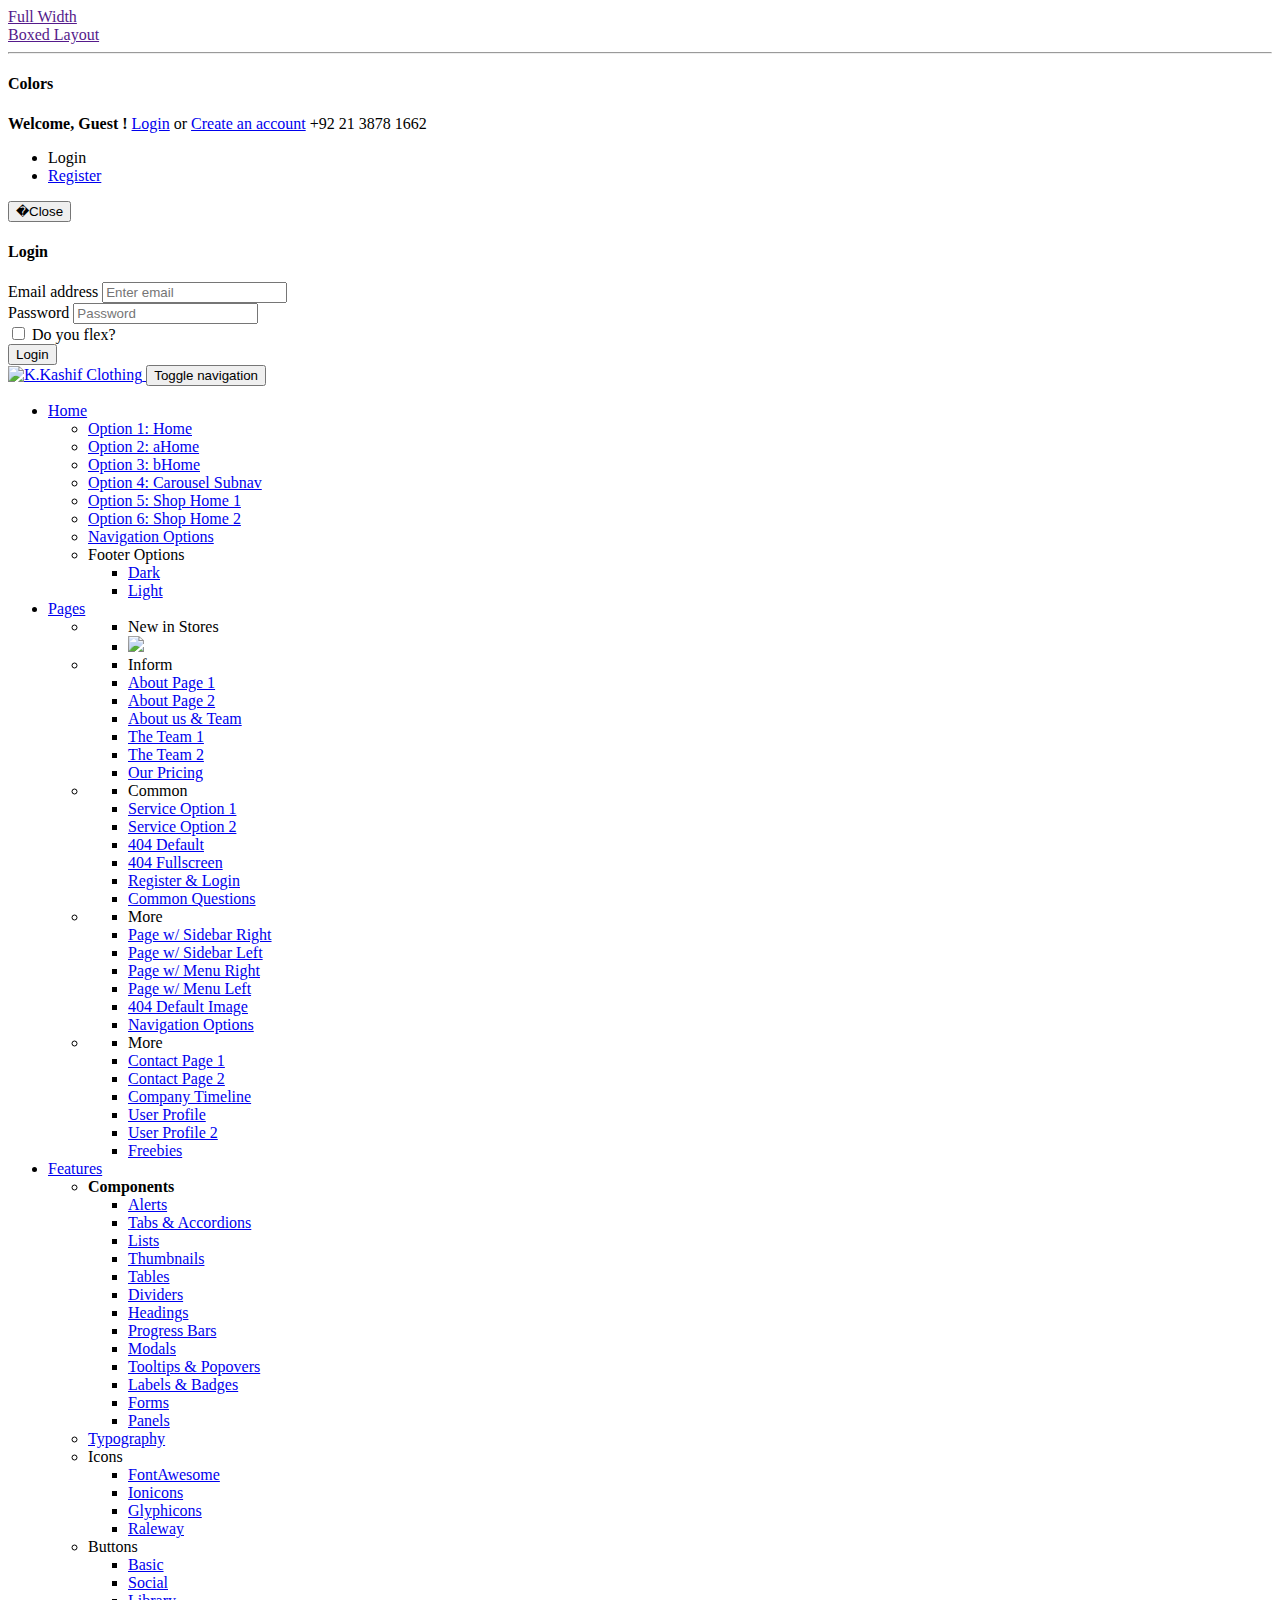
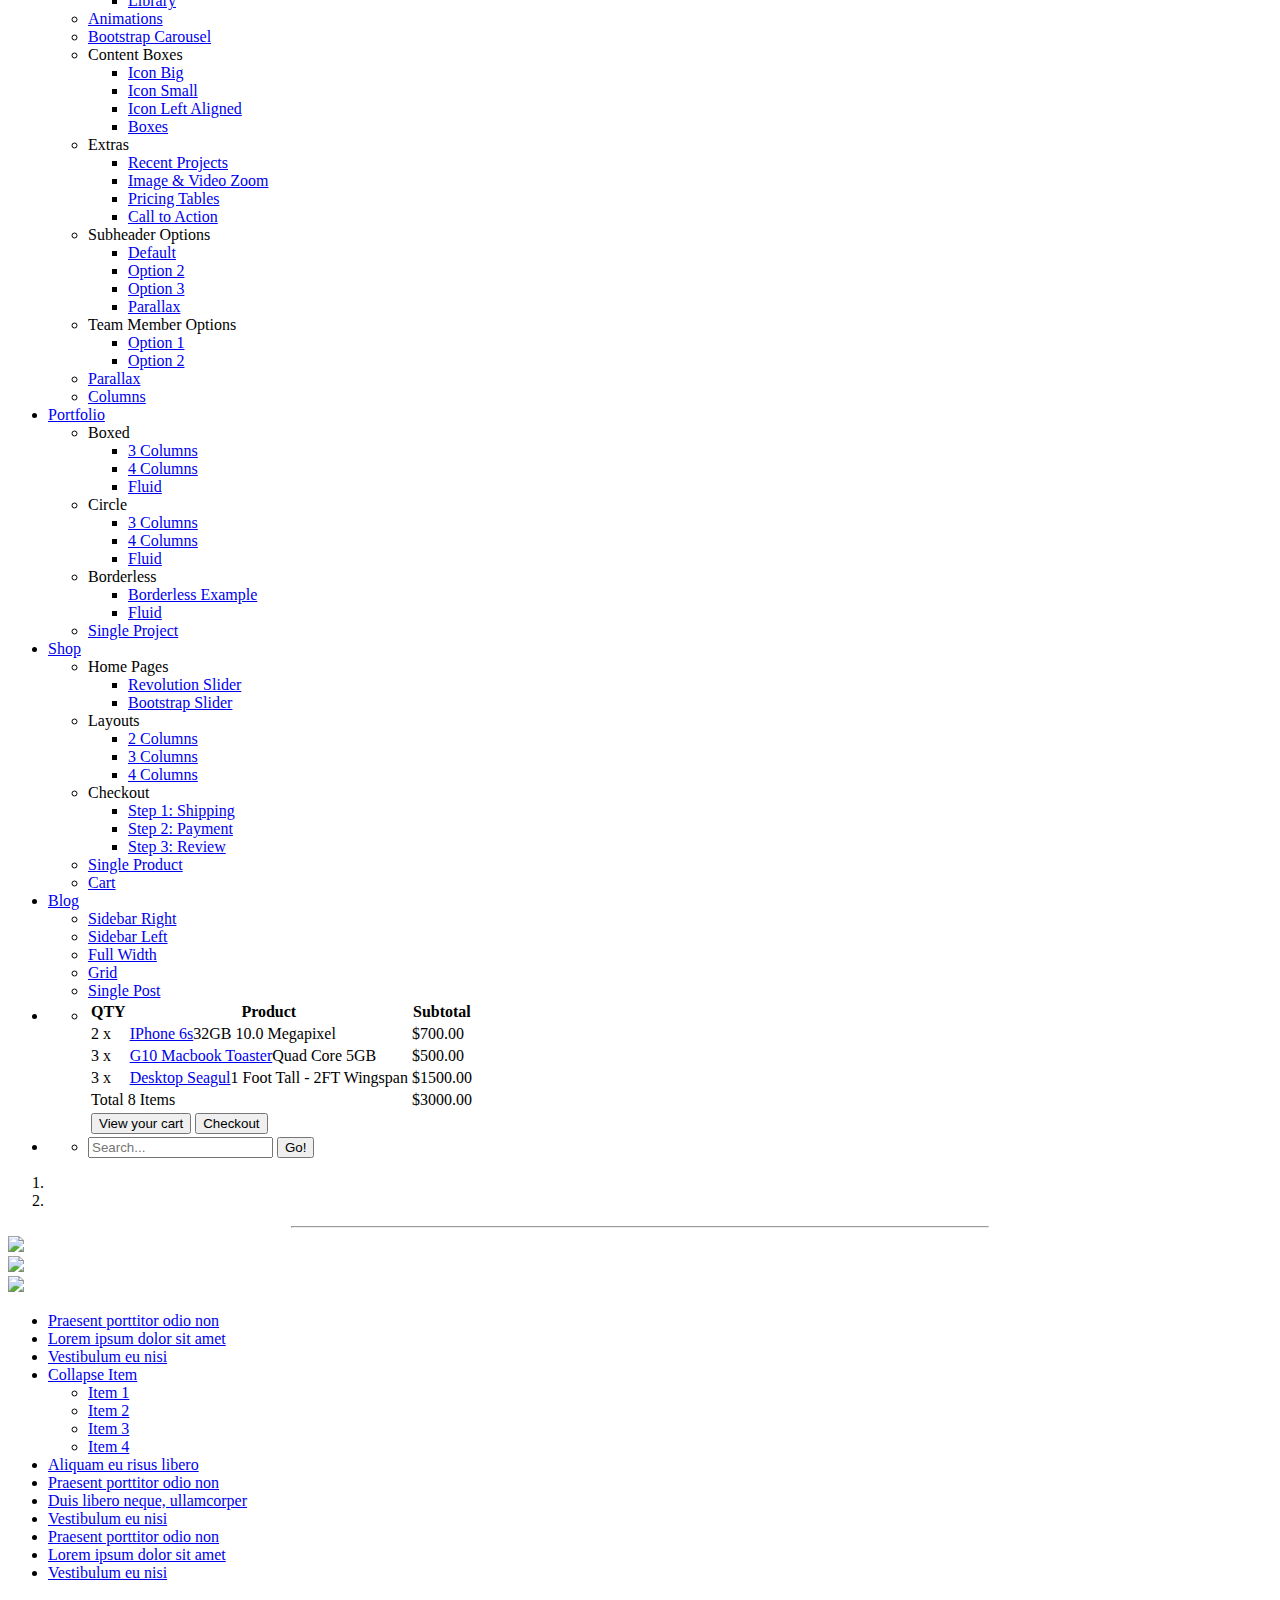
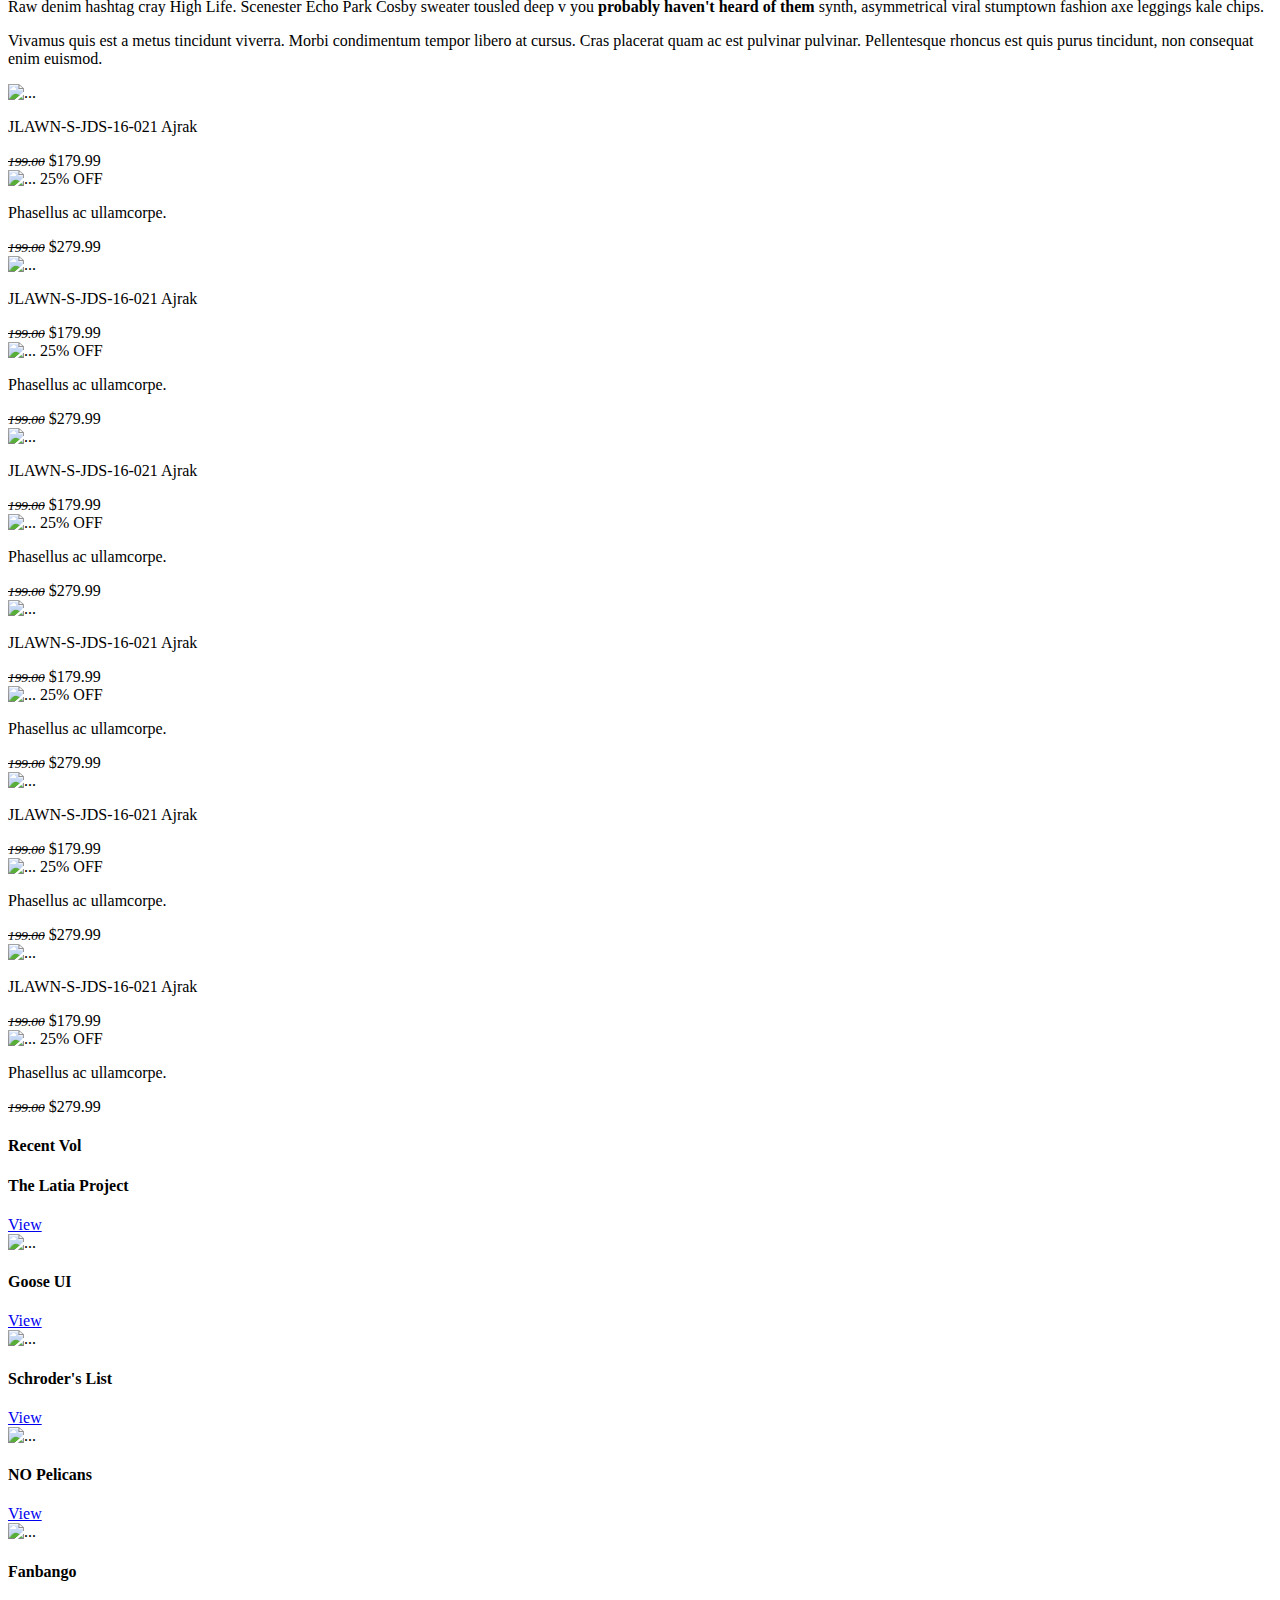
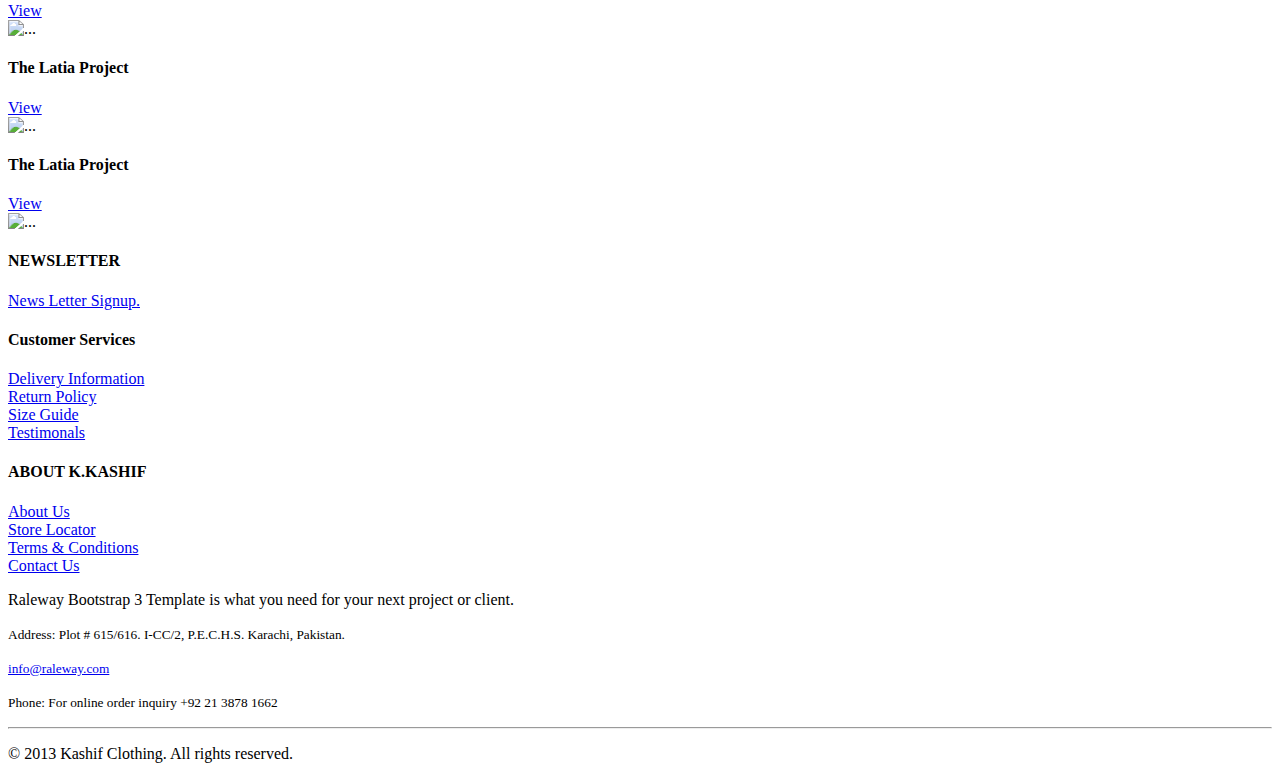
==== index.html @ d2c22a74 "Rename index.htm to index.html" ====
﻿<!DOCTYPE html>
<html lang="en">
<head>
	<meta charset="utf-8"/>
	<meta name="author" content="Denis Samardjiev" />
	<meta name="description" content="Raleway | Mega Bootstrap Template">
	<meta name="viewport" content="width=device-width, initial-scale=1.0, maximum-scale=1.0, user-scalable=no">
	<link href="favicon.ico" rel="shortcut icon" type="image/x-icon" />
	<link rel="apple-touch-icon" sizes="144x144" href="apple-touch-icon-144x144.png">
	<link rel="apple-touch-icon" sizes="114x114" href="apple-touch-icon-114x114.png">
	<link rel="apple-touch-icon" sizes="72x72" href="apple-touch-icon-72x72.png">
	<link rel="apple-touch-icon" href="apple-touch-icon.png">
	<title>Raleway | Mega Bootstrap Template</title>
	
	<!-- Royal Preloader CSS -->
	<link rel="stylesheet" type="text/css" href="css/royal_preloader.css">

	<!-- jQuery Files -->
	<script type="text/javascript" src="http://ajax.googleapis.com/ajax/libs/jquery/2.1.3/jquery.min.js"></script>

	<!-- Royal Preloader -->
	<script type="text/javascript" src="js/royal_preloader.min.js"></script>

	<!-- Revolution Slider CSS -->
	<link rel="stylesheet" type="text/css" href="revolution/css/settings.css">
	<link rel="stylesheet" type="text/css" href="revolution/css/layers.css">
		
	<!-- Revolution Slider Navigation CSS -->
	<link rel="stylesheet" type="text/css" href="revolution/css/navigation.css">

	<!-- Stylesheets -->
	<link href="css/bootstrap.min.css" rel="stylesheet">
	<link href="css/style.css" rel="stylesheet" title="main-css">
	<link href="css/bootstrap-social.css" rel="stylesheet">
	<link href="css/animate.min.css" rel="stylesheet">
	<link href="css/owl.carousel.css" rel="stylesheet" >
	<link href="css/jquery.snippet.css" rel="stylesheet">
	<link href="css/buttons.css" rel="stylesheet">

	<!-- Style Switcher / remove for production -->
	<link href="css/style-switcher.css" rel="stylesheet">
	
	<!-- Alternate Stylesheets / choose what color you want and include regularly AFTER style.css above -->
	<link rel="alternate stylesheet" type="text/css" href="css/colors/blue.css" title="blue">
	<link rel="alternate stylesheet" type="text/css" href="css/colors/green.css" title="green">
	<link rel="alternate stylesheet" type="text/css" href="css/colors/purple.css" title="purple">
	<link rel="alternate stylesheet" type="text/css" href="css/colors/dark-blue.css" title="dark-blue">
	<link rel="alternate stylesheet" type="text/css" href="css/colors/red.css" title="red">
	<link rel="alternate stylesheet" type="text/css" href="css/colors/silver.css" title="silver">
	<link rel="alternate stylesheet" type="text/css" href="css/colors/pinkish.css" title="pinkish">
	<link rel="alternate stylesheet" type="text/css" href="css/colors/seagul.css" title="seagul">
	<link rel="alternate stylesheet" type="text/css" href="css/width-full.css" title="width-full">
	<link rel="alternate stylesheet" type="text/css" href="css/width-boxed.css" title="width-boxed">

	<!-- Icon Fonts -->
	<link href='css/ionicons.min.css' rel='stylesheet' type='text/css'>
	<link href='css/font-awesome.css' rel='stylesheet' type='text/css'>

	<!-- Magnific Popup -->
	<link href='css/magnific-popup.css' rel='stylesheet' type='text/css'>
</head>
<body class="royal_preloader scrollreveal">

	<div id="royal_preloader"></div>
	
	<!-- Start Switcher -->
	<div class="demo_changer">
	    <div class="demo-icon">
	        <i class="fa fa-cog fa-spin fa-2x"></i>
	    </div><!-- End opener icon -->
	    <div class="form_holder">
	        <div class="row">
	            <div class="col-sm-12">
	                <div class="predefined_styles"> 
	                    <!-- Module #1 -->
	                    <a href="" data-rel="width-full" class="styleswitch2">Full Width</a><br>
	                    <a href="" data-rel="width-boxed" class="styleswitch2">Boxed Layout</a> 
	                    <!-- End Module #1 -->
	                    <hr>
	                    <h4>Colors</h4>
	                    <!-- Module #2 -->
	                    <a href="" data-rel="main-css" class="styleswitch"><div class="btn orange-css-square"></div></a>
	                    <a href="" data-rel="blue" class="styleswitch"><div class="btn blue-css-square"></div></a>    
	                    <a href="" data-rel="green" class="styleswitch"><div class="btn green-css-square"></div></a>
	                    <a href="" data-rel="purple" class="styleswitch"><div class="btn purple-css-square"></div></a>
	                    <a href="" data-rel="dark-blue" class="styleswitch"><div class="btn dark-blue-css-square"></div></a>
	                    <a href="" data-rel="red" class="styleswitch"><div class="btn red-css-square"></div></a>
	                    <a href="" data-rel="silver" class="styleswitch"><div class="btn silver-css-square"></div></a>
	                    <a href="" data-rel="seagul" class="styleswitch"><div class="btn seagul-css-square"></div></a>
	                    <a href="" data-rel="pinkish" class="styleswitch"><div class="btn pinkish-css-square"></div></a>
	                    <!-- End Module #2 -->
	                </div><!-- End predefined_styles -->
	            </div><!-- End col -->
	        </div><!-- End row -->
	    </div><!-- End form_holder -->
	</div><!-- End demo_changer -->
	<!-- End Switcher -->

	<!-- Begin Boxed or Fullwidth Layout -->
	<div id="bg-boxed">
	    <div class="boxed">

			<!-- Begin Header -->
			<header>

				<!-- Begin Top Bar -->
				<div class="top-bar">
					<div class="container">
						<div class="row">
							<!-- Address and Phone -->
                            <div class="col-sm-7 hidden-xs">
                                <strong>Welcome, <span>Guest !</span></strong>
                                    
                                    <a title="Log in" href="http://www.junaidjamshed.com/customer/account/login">Login</a> or                        <a title="Create an account" href="#">Create an account</a>
                                 <span class="ion-ios7-telephone phone-icon"></span>+92 21 3878 1662
                            </div>
							<!-- Social Buttons -->
							<div class="col-sm-5 text-right">
				                <ul class="topbar-list list-inline">
					                <li><a data-toggle="modal" data-target="#login">Login</a></li><li><a href="pages-forms-register-login.html">Register</a></li>
								</ul>
							</div>
						</div><!--/row --> 
					</div><!--/container header -->   
				</div><!--/top bar -->   
				<!-- End Top Bar -->

				<!-- Login -->
				<div class="modal fade" id="login" tabindex="-1" role="dialog" aria-labelledby="loginLabel" aria-hidden="true">
				    <div class="modal-dialog modal-sm">
				        <div class="modal-content">
				            <div class="modal-header">
				                <button type="button" class="close" data-dismiss="modal"><span aria-hidden="true">�</span><span class="sr-only">Close</span></button>
				                <h4 class="modal-title" id="loginLabel">Login</h4>
				            </div>
				            <div class="modal-body">
					            <form role="form">
						            <div class="form-group">
						                <label for="exampleInputEmail1">Email address</label>
						                <input type="email" class="form-control" id="exampleInputEmail1" placeholder="Enter email">
						            </div>
						            <div class="form-group">
						                <label for="exampleInputPassword1">Password</label>
						                <input type="password" class="form-control" id="exampleInputPassword1" placeholder="Password">
						            </div>
						            <div class="checkbox">
						                <label>
						                    <input type="checkbox"> Do you flex?
						                </label>
						            </div>
						        </form><!-- /form -->
				            </div>
				            <div class="modal-footer">
				                <button type="button" class="btn btn-rw btn-primary">Login</button>
				            </div>
				        </div><!-- /modal content -->
				    </div><!-- /modal dialog -->
				</div><!-- /modal holder -->
				<!-- End Login -->

		     	<!-- Begin Navigation -->
		     	<div class="navbar-wrapper">
					<div class="navbar navbar-main" id="fixed-navbar">
						<div class="container">
							<div class="row">
								<div class="col-sm-12 column-header">
									<div class="navbar-header">
										<!-- Brand -->
										<a href="index.html" class="navbar-brand">
											<div class="css-logo"></div> <img src="images/logo.png" class="raleway-logo" alt="K.Kashif Clothing">
										</a>
										<!-- Mobile Navigation -->
										<button type="button" class="navbar-toggle" data-toggle="collapse" data-target=".navHeaderCollapse">
								            <span class="sr-only">Toggle navigation</span>
								            <span class="icon-bar"></span>
								            <span class="icon-bar"></span>
								            <span class="icon-bar"></span>
										</button>
									</div><!-- /navbar header -->   

									<!-- Main Navigation - Explained in Documentation -->
									<nav class="navbar-collapse collapse navHeaderCollapse" role="navigation">
										<ul class="nav navbar-nav navbar-right">
											<li class="dropdown dropdown-main">
									        	<a href="index.html" class="dropdown-toggle" data-hover="dropdown" data-toggle="dropdown">Home<span class="fa fa-angle-down dropdown-arrow"></span></a>
									        	<ul class="dropdown-menu dropdown-subhover dropdown-animation animated fadeIn"><!-- Control Animations by changing "fadeIn" to another property from animate.css, check animations page in features / ALSO dropdown-animation class controls the duration, ajust if need -->
									          		<li><a href="index.html">Option 1: Home</a></li>
									          		<li><a href="index-home.html">Option 2: aHome</a></li>
									          		<li><a href="index-home-b.html">Option 3: bHome</a></li>
									          		<li><a href="index-carousel-subnav.html">Option 4: Carousel Subnav</a></li>
									          		<li><a href="shop-home-revolution-slider.html">Option 5: Shop Home 1</a></li>
									          		<li><a href="shop-home-bootstrap-slider.html">Option 6: Shop Home 2</a></li>
									          		<li><a href="features-navigation-options.html">Navigation Options</a></li>
									          		<li class="dropdown dropdown-submenu">
											    		<a class="trigger">Footer Options</a>
												    	<ul class="dropdown-menu animated fadeIn dropdown-animation">
												    		<li><a tabindex="-1" href="features-footer-options.html">Dark</a></li>
												    		<li><a tabindex="-1" href="features-footer-options-2.html">Light</a></li>
												    	</ul>
													</li>
									        	</ul>
									        </li>
											<li class="dropdown mega-dropdown dropdown-main">
												<a href="#" class="dropdown-toggle" data-toggle="dropdown">Pages<span class="fa fa-angle-down dropdown-arrow"></span></span></a>
												<ul class="dropdown-menu dropdown-subhover mega-dropdown-menu row dropdown-animation animated fadeIn"><!-- Control Animations by changing "fadeIn" to another property from animate.css, check animations page in features / ALSO dropdown-animation class controls the duration, ajust if need -->
													<li class="col-lg-4 hidden-md hidden-sm hidden-xs">
														<ul>
															<li class="dropdown-header">New in Stores</li>
															<li>    
                                                                <img src="images/backgrounds/img6.jpg"  class="img-responsive screen-img mt10"/>
														</ul>
													</li>
													<li class="col-lg-2 col-md-3 col-sm-6">
														<ul>
															<li class="dropdown-header">Inform</li>
															<li><a href="pages-about-us-1.html"><span class="fa fa-angle-right mega-dropdown-arrow"></span> About Page 1</a></li>
															<li><a href="pages-about-us-2.html"><span class="fa fa-angle-right mega-dropdown-arrow"></span> About Page 2</a></li>
															<li><a href="pages-about-us-team.html"><span class="fa fa-angle-right mega-dropdown-arrow"></span> About us &amp; Team</a></li>
															<li><a href="pages-team-1.html"><span class="fa fa-angle-right mega-dropdown-arrow"></span> The Team 1</a></li>
															<li><a href="pages-team-2.html"><span class="fa fa-angle-right mega-dropdown-arrow"></span> The Team 2</a></li>
															<li><a href="pages-pricing.html"><span class="fa fa-angle-right mega-dropdown-arrow"></span> Our Pricing</a></li>
														</ul>
													</li>
													<li class="col-lg-2 col-md-3 col-sm-6 mt15-xs">
														<ul>
															<li class="dropdown-header">Common</li>
															<li><a href="pages-services-1.html"><span class="fa fa-angle-right mega-dropdown-arrow"></span> Service Option 1</a></li>
															<li><a href="pages-services-2.html"><span class="fa fa-angle-right mega-dropdown-arrow"></span> Service Option 2</a></li>
															<li><a href="pages-404-default.html"><span class="fa fa-angle-right mega-dropdown-arrow"></span> 404 Default</a></li>
															<li><a href="pages-404-fullscreen.html"><span class="fa fa-angle-right mega-dropdown-arrow"></span> 404 Fullscreen</a></li>	
															<li><a href="pages-forms-register-login.html"><span class="fa fa-angle-right mega-dropdown-arrow"></span> Register &amp; Login</a></li>
															<li><a href="pages-faq.html"><span class="fa fa-angle-right mega-dropdown-arrow"></span> Common Questions</a></li>
														</ul>
													</li>
													<li class="col-lg-2 col-md-3 col-sm-6 mt15-xs mt15-sm">
														<ul>
															<li class="dropdown-header">More <span class="ion-plus"></span></li>
															<li><a href="pages-sidebar-right.html"><span class="fa fa-angle-right mega-dropdown-arrow"></span> Page w/ Sidebar Right</a></li>
															<li><a href="pages-sidebar-left.html"><span class="fa fa-angle-right mega-dropdown-arrow"></span> Page w/ Sidebar Left</a></li>
															<li><a href="pages-menu-right.html"><span class="fa fa-angle-right mega-dropdown-arrow"></span> Page w/ Menu Right</a></li>	
															<li><a href="pages-menu-left.html"><span class="fa fa-angle-right mega-dropdown-arrow"></span> Page w/ Menu Left</a></li>
															<li><a href="pages-404-default-image.html"><span class="fa fa-angle-right mega-dropdown-arrow"></span> 404 Default Image</a></li>
															<li><a href="features-navigation-options.html"><span class="fa fa-angle-right mega-dropdown-arrow"></span> Navigation Options</a></li>
														</ul>
													</li>
													<li class="col-lg-2 col-md-3 col-sm-6 mt15-xs mt15-sm">
														<ul>
															<li class="dropdown-header">More <span class="ion-plus"></span></li>
															<li><a href="pages-contact-1.html"><span class="fa fa-angle-right mega-dropdown-arrow"></span> Contact Page 1</a></li>
															<li><a href="pages-contact-2.html"><span class="fa fa-angle-right mega-dropdown-arrow"></span> Contact Page 2</a></li>
															<li><a href="pages-timeline.html"><span class="fa fa-angle-right mega-dropdown-arrow"></span> Company Timeline</a></li>
															<li><a href="pages-user-profile-1.html"><span class="fa fa-angle-right mega-dropdown-arrow"></span> User Profile</a></li>
															<li><a href="pages-user-profile-2.html"><span class="fa fa-angle-right mega-dropdown-arrow"></span> User Profile 2</a></li>
															<li><a href="pages-freebies.html"><span class="fa fa-angle-right mega-dropdown-arrow"></span> Freebies</a></li>
														</ul>
													</li>
												</ul>
											</li>
											<li class="dropdown dropdown-main">
									        	<a href="#" class="dropdown-toggle" data-toggle="dropdown">Features<span class="fa fa-angle-down dropdown-arrow"></span></a>
									        	<ul class="dropdown-menu dropdown-subhover dropdown-animation animated fadeIn"><!-- Control Animations by changing "fadeIn" to another property from animate.css, check animations page in features / ALSO dropdown-animation class controls the duration, ajust if need -->
										            <li class="dropdown dropdown-submenu">
											    		<a class="trigger"><strong>Components</strong></a>
												    	<ul class="dropdown-menu animated fadeInRight dropdown-animation">
												    		<li><a tabindex="-1" href="features-alerts.html">Alerts</a></li>
												    		<li><a tabindex="-1" href="features-tabs-accordions.html">Tabs &amp; Accordions</a></li>
												    		<li><a tabindex="-1" href="features-lists.html">Lists</a></li>
												    		<li><a tabindex="-1" href="features-thumbnails.html">Thumbnails</a></li>
												    		<li><a tabindex="-1" href="features-tables.html">Tables</a></li>
												    		<li><a tabindex="-1" href="features-dividers.html">Dividers</a></li>
												    		<li><a tabindex="-1" href="features-headings.html">Headings</a></li>
												    		<li><a tabindex="-1" href="features-progress-bars.html">Progress Bars</a></li>
												    		<li><a tabindex="-1" href="features-modals.html">Modals</a></li>
												    		<li><a tabindex="-1" href="features-tooltips-popovers.html">Tooltips &amp; Popovers</a></li>
												    		<li><a tabindex="-1" href="features-labels-badges.html">Labels &amp; Badges</a></li>
												    		<li><a tabindex="-1" href="features-forms.html">Forms</a></li>
												    		<li><a tabindex="-1" href="features-panels.html">Panels</a></li>
												    	</ul>
													</li>
													<li><a href="features-typography.html">Typography</a></li>
										            <li class="dropdown dropdown-submenu">
											    		<a class="trigger">Icons</a>
												    	<ul class="dropdown-menu animated fadeIn dropdown-animation">
												    		<li><a tabindex="-1" href="features-icons-fontawesome.html">FontAwesome</a></li>
												    		<li><a tabindex="-1" href="features-icons-ionicons.html">Ionicons</a></li>
												    		<li><a tabindex="-1" href="features-icons-glyphicons.html">Glyphicons</a></li>
												    		<li><a tabindex="-1" href="features-icons-raleway.html">Raleway</a></li>
												    	</ul>
													</li>
										            <li class="dropdown dropdown-submenu">
											    		<a class="trigger">Buttons</a>
												    	<ul class="dropdown-menu animated fadeIn dropdown-animation">
												    		<li><a tabindex="-1" href="features-buttons-basic.html">Basic</a></li>
												    		<li><a tabindex="-1" href="features-buttons-social.html">Social</a></li>
												    		<li><a tabindex="-1" href="features-buttons-library.html">Library</a></li>
												    	</ul>
													</li>
													<li><a href="features-animations.html">Animations</a></li>
													<li><a href="features-sliders-bootstrap.html">Bootstrap Carousel</a></li>
										            <li class="dropdown dropdown-submenu">
											    		<a class="trigger">Content Boxes</a>
												    	<ul class="dropdown-menu animated fadeIn dropdown-animation">
												    		<li><a tabindex="-1" href="features-content-boxes-icon-big.html">Icon Big</a></li>
												    		<li><a tabindex="-1" href="features-content-boxes-icon-small.html">Icon Small</a></li>
												    		<li><a tabindex="-1" href="features-content-boxes-icon-left.html">Icon Left Aligned</a></li>
												    		<li><a tabindex="-1" href="features-content-boxes.html">Boxes</a></li>
												    	</ul>
													</li>
										            <li class="dropdown dropdown-submenu">
											    		<a class="trigger">Extras</a>
												    	<ul class="dropdown-menu animated fadeIn dropdown-animation">
												    		<li><a tabindex="-1" href="features-recent-projects.html">Recent Projects</a></li>
												    		<li><a tabindex="-1" href="features-image-video-zoom.html">Image &amp; Video Zoom</a></li>
												    		<li><a tabindex="-1" href="features-pricing-tables.html">Pricing Tables</a></li>
												    		<li><a tabindex="-1" href="features-calltoactions.html">Call to Action</a></li>
												    	</ul>
													</li>
										            <li class="dropdown dropdown-submenu">
											    		<a class="trigger">Subheader Options</a>
												    	<ul class="dropdown-menu animated fadeIn dropdown-animation">
												    		<li><a tabindex="-1" href="features-header-1.html">Default</a></li>
												    		<li><a tabindex="-1" href="features-header-2.html">Option 2</a></li>
												    		<li><a tabindex="-1" href="features-header-3.html">Option 3</a></li>
												    		<li><a tabindex="-1" href="features-header-parallax.html">Parallax</a></li>
												    	</ul>
													</li>
										            <li class="dropdown dropdown-submenu">
											    		<a class="trigger">Team Member Options</a>
												    	<ul class="dropdown-menu animated fadeIn dropdown-animation">
												    		<li><a tabindex="-1" href="features-team-members-1.html">Option 1</a></li>
												    		<li><a tabindex="-1" href="features-team-members-2.html">Option 2</a></li>
												    	</ul>
													</li>
										            <li><a href="features-parallax.html">Parallax</a></li>
										            <li><a href="features-columns.html">Columns</a></li>
									        	</ul>
									        </li>
											<li class="dropdown dropdown-main">
									        	<a href="#" class="dropdown-toggle" data-toggle="dropdown">Portfolio<span class="fa fa-angle-down dropdown-arrow"></span></a>
									        	<ul class="dropdown-menu dropdown-subhover dropdown-animation animated fadeIn"><!-- Control Animations by changing "fadeIn" to another property from animate.css, check animations page in features / ALSO dropdown-animation class controls the duration, ajust if need -->
									        		<li class="dropdown dropdown-submenu">
											    		<a class="trigger">Boxed</a>
												    	<ul class="dropdown-menu animated fadeIn dropdown-animation">
												    		<li><a tabindex="-1" href="portfolio-fixed-3-columns.html">3 Columns</a></li>
												    		<li><a tabindex="-1" href="portfolio-fixed-4-columns.html">4 Columns</a></li>
												    		<li><a tabindex="-1" href="portfolio-fluid-boxed.html">Fluid</a></li>
												    	</ul>
													</li>
										            <li class="dropdown dropdown-submenu">
											    		<a class="trigger">Circle</a>
												    	<ul class="dropdown-menu animated fadeIn dropdown-animation">
												    		<li><a tabindex="-1" href="portfolio-fixed-3-columns-circle.html">3 Columns</a></li>
												    		<li><a tabindex="-1" href="portfolio-fixed-4-columns-circle.html">4 Columns</a></li>
												    		<li><a tabindex="-1" href="portfolio-fluid-circle.html">Fluid</a></li>
												    	</ul>
													</li>
										            <li class="dropdown dropdown-submenu">
											    		<a class="trigger">Borderless</a>
												    	<ul class="dropdown-menu animated fadeIn dropdown-animation">
												    		<li><a tabindex="-1" href="portfolio-borderless-example.html">Borderless Example</a></li>
												    		<li><a tabindex="-1" href="portfolio-fluid-borderless.html">Fluid</a></li>
												    	</ul>
													</li>
										            <li><a href="portfolio-single-project.html">Single Project</a></li>
									        	</ul>
									        </li>
											<li class="dropdown dropdown-main">
									        	<a href="#" class="dropdown-toggle" data-toggle="dropdown">Shop<span class="fa fa-angle-down dropdown-arrow"></span></a>
									        	<ul class="dropdown-menu dropdown-subhover dropdown-animation animated fadeIn"><!-- Control Animations by changing "fadeIn" to another property from animate.css, check animations page in features / ALSO dropdown-animation class controls the duration, ajust if need -->
										            <li class="dropdown dropdown-submenu">
											    		<a class="trigger">Home Pages</a>
												    	<ul class="dropdown-menu animated fadeIn dropdown-animation">
												    		<li><a tabindex="-1" href="shop-home-revolution-slider.html">Revolution Slider</a></li>
												    		<li><a tabindex="-1" href="shop-home-bootstrap-slider.html">Bootstrap Slider</a></li>
												    	</ul>
													</li>
										            <li class="dropdown dropdown-submenu">
											    		<a class="trigger">Layouts</a>
												    	<ul class="dropdown-menu animated fadeIn dropdown-animation">
															<li><a tabindex="-1" href="shop-layouts-2col.html">2 Columns</a></li>
												    		<li><a tabindex="-1" href="shop-layouts-3col.html">3 Columns</a></li>
												    		<li><a tabindex="-1" href="shop-layouts-4col.html">4 Columns</a></li>
												    	</ul>
													</li>
										            <li class="dropdown dropdown-submenu">
											    		<a class="trigger">Checkout</a>
												    	<ul class="dropdown-menu animated fadeIn dropdown-animation">
												    		<li><a tabindex="-1" href="shop-checkout-1.html">Step 1: Shipping</a></li>
												    		<li><a tabindex="-1" href="shop-checkout-2.html">Step 2: Payment</a></li>
												    		<li><a tabindex="-1" href="shop-checkout-3.html">Step 3: Review</a></li>
												    	</ul>
													</li>
										            <li><a href="shop-single-product.html">Single Product</a></li>
										            <li><a href="shop-cart.html">Cart</a></li>
									        	</ul>
									        </li>
											<li class="dropdown dropdown-main">
									        	<a href="#" class="dropdown-toggle" data-toggle="dropdown">Blog<span class="fa fa-angle-down dropdown-arrow"></span></a>
									        	<ul class="dropdown-menu dropdown-subhover dropdown-animation animated fadeIn"><!-- Control Animations by changing "fadeIn" to another property from animate.css, check animations page in features / ALSO dropdown-animation class controls the duration, ajust if need -->
									            	<li><a href="blog-posts-sidebar-right.html">Sidebar Right</a></li>
									            	<li><a href="blog-posts-sidebar-left.html">Sidebar Left</a></li>
									            	<li><a href="blog-posts-fullwidth.html">Full Width</a></li>
									            	<li><a href="blog-posts-grid.html">Grid</a></li>
									            	<li><a href="blog-single-post.html">Single Post</a></li>
									        	</ul>
									        </li>
											<li class="dropdown hidden-sm hidden-xs">
						                    	<a href="#" class="ml10 nav-circle-li dropdown-toggle dropdown-form-toggle" data-toggle="dropdown"><i class="fa fa-shopping-cart"></i></a>
						                        <ul class="fadeInUp-animated dropdown-menu dropdown-menu-user cart">
						                            <li id="dropdownForm">
						                            	<div class="dropdown-form">
															<table class="table table-hover no-margin">
																<thead>
																	<tr>
																		<th class="quantity">QTY</th>
																		<th class="product">Product</th>
																		<th class="amount">Subtotal</th>
																	</tr>
																</thead>
																<tbody>
																	<tr>
																		<td class="quantity">2 x</td>
																		<td class="product"><a href="shop-product.html">IPhone 6s</a><span class="small">32GB 10.0 Megapixel</span></td>
																		<td class="amount">$700.00</td>
																	</tr>
																	<tr>
																		<td class="quantity">3 x</td>
																		<td class="product"><a href="shop-product.html">G10 Macbook Toaster</a><span class="small">Quad Core 5GB</span></td>
																		<td class="amount">$500.00</td>
																	</tr>
																	<tr>
																		<td class="quantity">3 x</td>
																		<td class="product"><a href="shop-product.html">Desktop Seagul</a><span class="small">1 Foot Tall - 2FT Wingspan</span></td>
																		<td class="amount">$1500.00</td>
																	</tr>
																	<tr>
																		<td class="total-quantity" colspan="2">Total 8 Items</td>
																		<td class="total-amount">$3000.00</td>
																	</tr>
																	<tr>
																		<td class="text-right" colspan="3">
																			<a href="shop-cart.html"><button class="btn btn-rw btn-primary btn-sm">View your cart</button></a>
																			<a href="shop-checkout-1.html"><button class="btn btn-rw btn-primary btn-sm">Checkout</button></a>
																		</td>
																	</tr>
																</tbody>
															</table>
						                                </div><!-- /dropdown form -->  
						                            </li><!-- /dropdownForm list item -->  
						                        </ul><!-- /cart dropdown -->
						                	</li><!-- /cart navbar list item -->
											<li class="dropdown hidden-sm hidden-xs">
						                    	<a href="#" class="ml10 nav-circle-li dropdown-toggle dropdown-form-toggle" data-toggle="dropdown"><i class="fa fa-search"></i></a>
						                        <ul class="fadeInRight-animated dropdown-menu dropdown-menu-user">
						                            <li id="dropdownForm">
						                            	<div class="dropdown-form">
						                                	<form class="form-default form-inline p15">
						                                        <div class="input-group">
						                                            <input type="text" class="form-control search-input" placeholder="Search...">
						                                            <span class="input-group-btn">
						                                                <button class="btn btn-rw btn-primary search-btn" type="button">Go!</button>
						                                            </span>
						                                    </form><!-- /searh form -->  
						                                </div><!-- /dropdown form -->  
						                            </li><!-- /dropdownForm list item -->  
						                        </ul><!-- /search dropdown -->
						                	</li><!-- /search navbar list item --> 
										</ul><!-- /navbar right -->  
									</nav><!-- /nav -->
								</div>
							</div>
						</div><!-- /container header -->   
					</div><!-- /navbar -->
				</div><!-- /navbar wrapper -->
				<!-- End Navigation -->

			</header><!-- /header -->
			<!-- End Header -->

            <div class="carousel">
                <div id="carouselHome" class="carousel slide carousel-fade" data-ride="carousel">
                    <!-- Indicators -->
                    <ol class="carousel-indicators">
                        <li data-target="#carouselHome" data-slide-to="0" class="active"></li>
                        <li data-target="#carouselHome" data-slide-to="1" class=""></li>
                   
                    </ol>

                    <!-- Progress Bar -->
                    <hr class="transition-timer-carousel-progress-bar" style="width: 55%;">

                    <!-- Begin Wrapper for slides -->
                    <div class="carousel-inner">

                        <!-- Begin Item  1 -->
                        <div class="item active">
                            <!-- Item BG -->
                            <div class="background-main skrollable skrollable-between" style="background-image: url(images/mainslider/image2.jpg); background-position: 0px 0px;" data-0="background-position:0px 0px;" data-500="background-position:0px -250px;">
                                <div class="container">
                                    <div class="row carousel-content center-vertically-right">
                                        
                                    </div><!-- /content container -->
                                </div><!-- /container -->
                            </div><!-- /bg div -->
                        </div><!-- /item -->
                        <!-- End Item 1 -->
                        <!-- Begin Item 2 -->
                        <div class="item">
                            <!-- Item BG -->
                             
                            <div style="background-image: url('images/mainslider/image1.jpg'); background-position: 0px 0px;" data-0="background-position:0px 0px;" data-500="background-position:0px -250px;" class="skrollable skrollable-between">
                                <div class="container">
                                    <div class="row carousel-content center-vertically-right">
                                        
                                    </div><!-- /content container -->
                                </div><!-- /container -->
                            </div><!-- /bg div -->
                        </div><!-- /item -->
                        <!-- End Item 2 -->
                        

                    </div><!-- /carousel inner -->
                    <!-- End Wrapper for slides -->
                    <!-- Controls -->
                    <a class="left carousel-control" href="#carouselHome" role="button" data-slide="prev">
                        <span class="ion-ios7-arrow-left carousel-arrow-left" aria-hidden="true"></span>
                    </a>
                    <a class="right carousel-control" href="#carouselHome" role="button" data-slide="next">
                        <span class="ion-ios7-arrow-right carousel-arrow-right" aria-hidden="true"></span>
                    </a>

                </div><!-- /carousel id div -->
            </div>


			 

			<!-- Begin 3 Services -->
			<div class="background-light-grey pt40 pb40 border-bottom">
				<div class="container">
					<div class="row">
						<!-- Content 1 -->
						<div class="col-sm-4 fadeInUp-animated text-center">
                            <img src="images/vol1.jpg" />
						    
						</div>
						<!-- Content 2 -->
						<div class="col-sm-4 fadeInUp-animated text-center mt20-xs">
                            <img src="images/vol2.jpg" />
						    
						</div>
						<!-- Content 3 -->
						<div class="col-sm-4 fadeInUp-animated text-center mt20-xs">
                            <img src="images/vol3.jpg" />
						    
						</div>
					</div>
				</div><!-- /container -->
			</div><!-- /cta -->
			<!-- End 3 Services -->

		 
            <div class="content-40mg">
                <div class="container">
                    <div class="row">
                        <!-- Begin Sidebar -->
                        <aside class="col-lg-3 col-md-3 col-sm-4">
                            <nav role="navigation">
                                <ul id="sidebar-nav" class="sidebar-nav list-group no-margin">
                                    <li class="list-group-item no-padding"><a href="#">Praesent porttitor odio non</a></li>
                                    <li class="list-group-item"><a href="#"> Lorem ipsum dolor sit amet</a></li>
                                    <li class="list-group-item"><a href="#">Vestibulum eu nisi</a></li>
                                    <li class="list-group-item list-toggle">
                                        <!-- "active" must also be included for active states to work correctly on the sidebar menu -->
                                        <a href="#collapse-1" data-parent="#sidebar-nav" data-toggle="collapse">Collapse Item</a>
                                        <ul class="collapse" id="collapse-1">
                                            <!-- "in" must also be included  -->
                                            <li><a href="#"><i class="fa fa-angle-right"></i> Item 1</a></li>
                                            <li><a href="#"><i class="fa fa-angle-right"></i> Item 2</a></li>
                                            <li><a href="#"><i class="fa fa-angle-right"></i> Item 3</a></li>
                                            <li><a href="#"><i class="fa fa-angle-right"></i> Item 4</a></li>
                                        </ul>
                                    </li>
                                    <li class="list-group-item"><a href="#">Aliquam eu risus libero</a></li>
                                    <li class="list-group-item no-padding"><a href="#">Praesent porttitor odio non</a></li>
                                    <li class="list-group-item"><a href="#"> Duis libero neque, ullamcorper</a></li>
                                    <li class="list-group-item"><a href="#">Vestibulum eu nisi</a></li>
                                    <li class="list-group-item no-padding"><a href="#">Praesent porttitor odio non</a></li>
                                    <li class="list-group-item"><a href="#"> Lorem ipsum dolor sit amet</a></li>
                                    <li class="list-group-item"><a href="#">Vestibulum eu nisi</a></li>
                                </ul>
                            </nav>
                            <div class="content-box content-box-primary mt30 mb30">
                                <p class="p15xs no-margin text-white">Raw denim hashtag cray High Life. Scenester Echo Park Cosby sweater tousled deep v you <b>probably haven't heard of them</b> synth, asymmetrical viral stumptown fashion axe leggings kale chips.</p>
                            </div>
                            <div class="content-box content-box-bordered no-margin">
                                <p class="text-left no-margin">Vivamus quis est a metus tincidunt viverra. Morbi condimentum tempor libero at cursus. Cras placerat quam ac est pulvinar pulvinar. Pellentesque rhoncus est quis purus tincidunt, non consequat enim euismod.</p>
                            </div>
                        </aside>
                        <!-- End Sidebar -->
                        <!-- Begin Content Section -->
                        <section class="col-lg-9 col-md-9 col-sm-8">
                            <!-- Content 1 -->
                            <div class="tab-pane row fade in active" id="home">
                                <div class="col-lg-3 col-md-4 col-sm-6 mb30">
                                    <div class="view image-hover-1 no-margin">
                                        <!-- Product Thumb -->
                                        <div class="product-container">
                                            <img alt="..." src="images/prod1.jpg" class="img-responsive full-width">
                                        </div>
                                        <div class="mask">
                                            <div class="image-hover-content">
                                                <!-- Zoom + Product Link -->
                                                <a class="info image-zoom-link" href="images/prod1.jpg">
                                                    <div class="image-icon-holder"><span class="ion-ios7-search image-icons"></span></div>
                                                </a>
                                                <a class="info" href="shop-single-product.html">
                                                    <div class="image-icon-holder"><span class="ion-link image-icons"></span></div>
                                                </a>
                                            </div><!-- /image hover content -->
                                        </div><!-- /mask-->
                                    </div>
                                    <div class="shop-product">
                                       
                                        <p>JLAWN-S-JDS-16-021 Ajrak </p>
                                       
                                        <span class="shop-product-price"><em><small><strike>199.00</strike></small></em> $179.99</span>
                                    </div>
                                </div>
                                <div class="col-lg-3 col-md-4 col-sm-6 mb30">
                                    <div class="view image-hover-1 no-margin">
                                        <!-- Product Thumb -->
                                        <div class="product-container">
                                            <img alt="..." src="images/prod2.jpg" class="img-responsive full-width">
                                            <span class="badge">25% OFF</span>
                                        </div>
                                        <div class="mask">
                                            <div class="image-hover-content">
                                                <!-- Zoom + Product Link -->
                                                <a class="info image-zoom-link" href="images/prod2.jpg">
                                                    <div class="image-icon-holder"><span class="ion-ios7-search image-icons"></span></div>
                                                </a>
                                                <a class="info" href="shop-single-product.html">
                                                    <div class="image-icon-holder"><span class="ion-link image-icons"></span></div>
                                                </a>
                                            </div><!-- /image hover content -->
                                        </div><!-- /mask-->
                                    </div>
                                    <div class="shop-product">
                                        
                                        <p>Phasellus ac ullamcorpe.</p>
                                      
                                        <span class="shop-product-price"><em><small><strike>199.00</strike></small></em> $279.99</span>
                                    </div>
                                </div>
                                <div class="col-lg-3 col-md-4 col-sm-6 mb30">
                                    <div class="view image-hover-1 no-margin">
                                        <!-- Product Thumb -->
                                        <div class="product-container">
                                            <img alt="..." src="images/prod1.jpg" class="img-responsive full-width">
                                        </div>
                                        <div class="mask">
                                            <div class="image-hover-content">
                                                <!-- Zoom + Product Link -->
                                                <a class="info image-zoom-link" href="images/prod1.jpg">
                                                    <div class="image-icon-holder"><span class="ion-ios7-search image-icons"></span></div>
                                                </a>
                                                <a class="info" href="shop-single-product.html">
                                                    <div class="image-icon-holder"><span class="ion-link image-icons"></span></div>
                                                </a>
                                            </div><!-- /image hover content -->
                                        </div><!-- /mask-->
                                    </div>
                                    <div class="shop-product">

                                        <p>JLAWN-S-JDS-16-021 Ajrak </p>

                                        <span class="shop-product-price"><em><small><strike>199.00</strike></small></em> $179.99</span>
                                    </div>
                                </div>
                                <div class="col-lg-3 col-md-4 col-sm-6 mb30">
                                    <div class="view image-hover-1 no-margin">
                                        <!-- Product Thumb -->
                                        <div class="product-container">
                                            <img alt="..." src="images/prod2.jpg" class="img-responsive full-width">
                                            <span class="badge">25% OFF</span>
                                        </div>
                                        <div class="mask">
                                            <div class="image-hover-content">
                                                <!-- Zoom + Product Link -->
                                                <a class="info image-zoom-link" href="images/prod2.jpg">
                                                    <div class="image-icon-holder"><span class="ion-ios7-search image-icons"></span></div>
                                                </a>
                                                <a class="info" href="shop-single-product.html">
                                                    <div class="image-icon-holder"><span class="ion-link image-icons"></span></div>
                                                </a>
                                            </div><!-- /image hover content -->
                                        </div><!-- /mask-->
                                    </div>
                                    <div class="shop-product">

                                        <p>Phasellus ac ullamcorpe.</p>

                                        <span class="shop-product-price"><em><small><strike>199.00</strike></small></em> $279.99</span>
                                    </div>
                                </div>
                                
                                <div class="col-lg-3 col-md-4 col-sm-6 mb30">
                                    <div class="view image-hover-1 no-margin">
                                        <!-- Product Thumb -->
                                        <div class="product-container">
                                            <img alt="..." src="images/prod1.jpg" class="img-responsive full-width">
                                        </div>
                                        <div class="mask">
                                            <div class="image-hover-content">
                                                <!-- Zoom + Product Link -->
                                                <a class="info image-zoom-link" href="images/prod1.jpg">
                                                    <div class="image-icon-holder"><span class="ion-ios7-search image-icons"></span></div>
                                                </a>
                                                <a class="info" href="shop-single-product.html">
                                                    <div class="image-icon-holder"><span class="ion-link image-icons"></span></div>
                                                </a>
                                            </div><!-- /image hover content -->
                                        </div><!-- /mask-->
                                    </div>
                                    <div class="shop-product">

                                        <p>JLAWN-S-JDS-16-021 Ajrak </p>

                                        <span class="shop-product-price"><em><small><strike>199.00</strike></small></em> $179.99</span>
                                    </div>
                                </div>
                                <div class="col-lg-3 col-md-4 col-sm-6 mb30">
                                    <div class="view image-hover-1 no-margin">
                                        <!-- Product Thumb -->
                                        <div class="product-container">
                                            <img alt="..." src="images/prod2.jpg" class="img-responsive full-width">
                                            <span class="badge">25% OFF</span>
                                        </div>
                                        <div class="mask">
                                            <div class="image-hover-content">
                                                <!-- Zoom + Product Link -->
                                                <a class="info image-zoom-link" href="images/prod2.jpg">
                                                    <div class="image-icon-holder"><span class="ion-ios7-search image-icons"></span></div>
                                                </a>
                                                <a class="info" href="shop-single-product.html">
                                                    <div class="image-icon-holder"><span class="ion-link image-icons"></span></div>
                                                </a>
                                            </div><!-- /image hover content -->
                                        </div><!-- /mask-->
                                    </div>
                                    <div class="shop-product">

                                        <p>Phasellus ac ullamcorpe.</p>

                                        <span class="shop-product-price"><em><small><strike>199.00</strike></small></em> $279.99</span>
                                    </div>
                                </div>
                                <div class="col-lg-3 col-md-4 col-sm-6 mb30">
                                    <div class="view image-hover-1 no-margin">
                                        <!-- Product Thumb -->
                                        <div class="product-container">
                                            <img alt="..." src="images/prod1.jpg" class="img-responsive full-width">
                                        </div>
                                        <div class="mask">
                                            <div class="image-hover-content">
                                                <!-- Zoom + Product Link -->
                                                <a class="info image-zoom-link" href="images/prod1.jpg">
                                                    <div class="image-icon-holder"><span class="ion-ios7-search image-icons"></span></div>
                                                </a>
                                                <a class="info" href="shop-single-product.html">
                                                    <div class="image-icon-holder"><span class="ion-link image-icons"></span></div>
                                                </a>
                                            </div><!-- /image hover content -->
                                        </div><!-- /mask-->
                                    </div>
                                    <div class="shop-product">

                                        <p>JLAWN-S-JDS-16-021 Ajrak </p>

                                        <span class="shop-product-price"><em><small><strike>199.00</strike></small></em> $179.99</span>
                                    </div>
                                </div>
                                <div class="col-lg-3 col-md-4 col-sm-6 mb30">
                                    <div class="view image-hover-1 no-margin">
                                        <!-- Product Thumb -->
                                        <div class="product-container">
                                            <img alt="..." src="images/prod2.jpg" class="img-responsive full-width">
                                            <span class="badge">25% OFF</span>
                                        </div>
                                        <div class="mask">
                                            <div class="image-hover-content">
                                                <!-- Zoom + Product Link -->
                                                <a class="info image-zoom-link" href="images/prod2.jpg">
                                                    <div class="image-icon-holder"><span class="ion-ios7-search image-icons"></span></div>
                                                </a>
                                                <a class="info" href="shop-single-product.html">
                                                    <div class="image-icon-holder"><span class="ion-link image-icons"></span></div>
                                                </a>
                                            </div><!-- /image hover content -->
                                        </div><!-- /mask-->
                                    </div>
                                    <div class="shop-product">

                                        <p>Phasellus ac ullamcorpe.</p>

                                        <span class="shop-product-price"><em><small><strike>199.00</strike></small></em> $279.99</span>
                                    </div>
                                </div>
                                <div class="col-lg-3 col-md-4 col-sm-6 mb30">
                                    <div class="view image-hover-1 no-margin">
                                        <!-- Product Thumb -->
                                        <div class="product-container">
                                            <img alt="..." src="images/prod1.jpg" class="img-responsive full-width">
                                        </div>
                                        <div class="mask">
                                            <div class="image-hover-content">
                                                <!-- Zoom + Product Link -->
                                                <a class="info image-zoom-link" href="images/prod1.jpg">
                                                    <div class="image-icon-holder"><span class="ion-ios7-search image-icons"></span></div>
                                                </a>
                                                <a class="info" href="shop-single-product.html">
                                                    <div class="image-icon-holder"><span class="ion-link image-icons"></span></div>
                                                </a>
                                            </div><!-- /image hover content -->
                                        </div><!-- /mask-->
                                    </div>
                                    <div class="shop-product">

                                        <p>JLAWN-S-JDS-16-021 Ajrak </p>

                                        <span class="shop-product-price"><em><small><strike>199.00</strike></small></em> $179.99</span>
                                    </div>
                                </div>
                                <div class="col-lg-3 col-md-4 col-sm-6 mb30">
                                    <div class="view image-hover-1 no-margin">
                                        <!-- Product Thumb -->
                                        <div class="product-container">
                                            <img alt="..." src="images/prod2.jpg" class="img-responsive full-width">
                                            <span class="badge">25% OFF</span>
                                        </div>
                                        <div class="mask">
                                            <div class="image-hover-content">
                                                <!-- Zoom + Product Link -->
                                                <a class="info image-zoom-link" href="images/prod2.jpg">
                                                    <div class="image-icon-holder"><span class="ion-ios7-search image-icons"></span></div>
                                                </a>
                                                <a class="info" href="shop-single-product.html">
                                                    <div class="image-icon-holder"><span class="ion-link image-icons"></span></div>
                                                </a>
                                            </div><!-- /image hover content -->
                                        </div><!-- /mask-->
                                    </div>
                                    <div class="shop-product">

                                        <p>Phasellus ac ullamcorpe.</p>

                                        <span class="shop-product-price"><em><small><strike>199.00</strike></small></em> $279.99</span>
                                    </div>
                                </div>
                                <div class="col-lg-3 col-md-4 col-sm-6 mb30">
                                    <div class="view image-hover-1 no-margin">
                                        <!-- Product Thumb -->
                                        <div class="product-container">
                                            <img alt="..." src="images/prod1.jpg" class="img-responsive full-width">
                                        </div>
                                        <div class="mask">
                                            <div class="image-hover-content">
                                                <!-- Zoom + Product Link -->
                                                <a class="info image-zoom-link" href="images/prod1.jpg">
                                                    <div class="image-icon-holder"><span class="ion-ios7-search image-icons"></span></div>
                                                </a>
                                                <a class="info" href="shop-single-product.html">
                                                    <div class="image-icon-holder"><span class="ion-link image-icons"></span></div>
                                                </a>
                                            </div><!-- /image hover content -->
                                        </div><!-- /mask-->
                                    </div>
                                    <div class="shop-product">

                                        <p>JLAWN-S-JDS-16-021 Ajrak </p>

                                        <span class="shop-product-price"><em><small><strike>199.00</strike></small></em> $179.99</span>
                                    </div>
                                </div>
                                <div class="col-lg-3 col-md-4 col-sm-6 mb30">
                                    <div class="view image-hover-1 no-margin">
                                        <!-- Product Thumb -->
                                        <div class="product-container">
                                            <img alt="..." src="images/prod2.jpg" class="img-responsive full-width">
                                            <span class="badge">25% OFF</span>
                                        </div>
                                        <div class="mask">
                                            <div class="image-hover-content">
                                                <!-- Zoom + Product Link -->
                                                <a class="info image-zoom-link" href="images/prod2.jpg">
                                                    <div class="image-icon-holder"><span class="ion-ios7-search image-icons"></span></div>
                                                </a>
                                                <a class="info" href="shop-single-product.html">
                                                    <div class="image-icon-holder"><span class="ion-link image-icons"></span></div>
                                                </a>
                                            </div><!-- /image hover content -->
                                        </div><!-- /mask-->
                                    </div>
                                    <div class="shop-product">

                                        <p>Phasellus ac ullamcorpe.</p>

                                        <span class="shop-product-price"><em><small><strike>199.00</strike></small></em> $279.99</span>
                                    </div>
                                </div>
                            </div>
                            <!-- End Content 1 -->
                        </section>
                        <!-- End Content Section -->
                    </div><!-- /row -->
                </div><!-- /container -->
            </div>
		 

 

			<!-- Begin Recent Work + Clients -->
			<section class="pt40 mb40 border-top">
				<div class="container">		
					<div class="row">
						<div class="col-lg-12">
							<div class="heading mb30">
								<h4>Recent Vol</h4>
				                <div class="owl-controls">
				                    <div id="customNav" class="owl-nav"></div>
				                </div>
							</div>
							<div id="owl-carousel-thumb" class="owl-carousel" data-sr="enter top">
								<div class="thumbnail">
					                <div class="caption v-wrap">
					                	<div class="thumbnail-caption-holder v-box">
						                    <h4 class="text-white">The Latia Project</h4>
						                    <a href="#" class="btn btn-rw btn-clear"><span class="ion-android-search"></span> View</a>
					                    </div>
					                </div>
					                <img src="images/backgrounds/img1.jpg" alt="...">
					            </div>
								<div class="thumbnail">
					                <div class="caption">
					                	<div class="thumbnail-caption-holder">
						                    <h4 class="text-white">Goose UI</h4>
						                    <a href="#" class="btn btn-rw btn-clear"><span class="ion-android-search"></span> View</a>
					                    </div>
					                </div>
					                <img src="images/backgrounds/img2.jpg" alt="...">
					            </div>
								<div class="thumbnail">
					                <div class="caption">
					                	<div class="thumbnail-caption-holder">
						                    <h4 class="text-white">Schroder's List</h4>
						                    <a href="#" class="btn btn-rw btn-clear"><span class="ion-android-search"></span> View</a>
					                    </div>
					                </div>
					                <img src="images/backgrounds/img3.jpg" alt="...">
					            </div>
								<div class="thumbnail">
					                <div class="caption">
					                	<div class="thumbnail-caption-holder">
						                    <h4 class="text-white">NO Pelicans</h4>
						                    <a href="#" class="btn btn-rw btn-clear"><span class="ion-android-search"></span> View</a>
					                    </div>
					                </div>
					                <img src="images/backgrounds/img6.jpg" alt="...">
					            </div>
								<div class="thumbnail">
					                <div class="caption">
					                	<div class="thumbnail-caption-holder">
						                    <h4 class="text-white">Fanbango</h4>
						                    <a href="#" class="btn btn-rw btn-clear"><span class="ion-android-search"></span> View</a>
					                    </div>
					                </div>
					                <img src="images/backgrounds/img4.jpg" alt="...">
					            </div>
								<div class="thumbnail">
					                <div class="caption">
					                	<div class="thumbnail-caption-holder">
						                    <h4 class="text-white">The Latia Project</h4>
						                    <a href="#" class="btn btn-rw btn-clear"><span class="ion-android-search"></span> View</a>
					                    </div>
					                </div>
					                <img src="images/backgrounds/img5.jpg" alt="...">
					            </div>
                                <div class="thumbnail">
                                    <div class="caption">
                                        <div class="thumbnail-caption-holder">
                                            <h4 class="text-white">The Latia Project</h4>
                                            <a href="#" class="btn btn-rw btn-clear"><span class="ion-android-search"></span> View</a>
                                        </div>
                                    </div>
                                    <img src="images/backgrounds/img6.jpg" alt="...">
                                </div>
							</div>
						</div>
					</div>

		 

				</div><!-- /container -->
			</section><!-- /section -->
			<!-- End Recent Work + Clients -->


       

            <!--=== Begin Footer ===-->
            <footer class="footer">
                <div class="container">
                    <div class="row">
                        <!--=== About ===-->
                        <div class="col-sm-3">
                            <div class="heading-footer"><h4>NEWSLETTER</h4></div>
                            <a href="#">News Letter Signup.</a>
                            
                        </div>

                        <!--=== Social ===-->
                        <div class="col-sm-3 mg25-xs">
                            <div class="heading-footer"><h4>Customer Services</h4></div>
                            <a href="#">Delivery Information</a><br />
                            <a href="#">Return Policy</a><br />
                            <a href="#">Size Guide</a><br />
                            <a href="#">Testimonals</a><br />
                        </div>

                        <!--=== Contact ===-->
                        <div class="col-sm-2 mg25-xs">
                            <div class="heading-footer"><h4>ABOUT K.KASHIF</h4></div>
                            <a href="#">About Us</a><br />
                            <a href="#">Store Locator</a><br />
                            <a href="#">Terms & Conditions</a><br />
                            <a href="#">Contact Us</a><br />
 
                        </div>

                        <!--=== Recent Work ===-->
                        <div class="col-sm-4 hidden-xs">
                            <div class="heading-footer"> </div>
                           
                                
                                <p>Raleway Bootstrap 3 Template is what you need for your next project or client.</p>
                                <p><span class="ion-home footer-info-icons"></span><small class="address">Address: Plot # 615/616. I-CC/2, P.E.C.H.S. Karachi, Pakistan. </small></p>
                                <p><span class="ion-email footer-info-icons"></span><small class="address"><a href="mailto:info@raleway.com">info@raleway.com</a></small></p>
                                <p><span class="ion-ios7-telephone footer-info-icons"></span><small class="address">Phone: For online order inquiry +92 21 3878 1662 </small></p>
                                
                            <a class="btn btn-social-icon btn-twitter btn-lg">
                                <i class="fa fa-twitter"></i>
                            </a>

                            <a class="btn btn-social-icon btn-facebook btn-lg">
                                <i class="fa fa-facebook"></i>
                            </a>


                            <a class="btn btn-social-icon btn-google-plus btn-lg">
                                <i class="fa fa-google-plus"></i>
                            </a>

                        </div>
                    </div><!-- /row -->
                    <!--=== Copyright ===-->
                    <div class="row">
                        <hr class="dark-hr">
                        <div class="col-sm-11 col-xs-10">
                            <p class="copyright">© 2013 Kashif Clothing. All rights reserved.</p>
                        </div>
                        <div class="col-sm-1 col-xs-2 text-right">
                            <a href="#" class="scroll-top"><div class="footer-scrolltop-holder"><span class="ion-ios7-arrow-up footer-scrolltop"></span></div></a>
                        </div>
                    </div><!-- /row -->
                </div><!-- /container -->
            </footer><!-- /footer -->
            <!--=== End Footer ===--> 

		</div><!-- /boxed -->
	</div><!-- /bg boxed-->
	<!-- End Boxed or Fullwidth Layout -->
	
	<!-- Javascript Files -->
	<script type="text/javascript" src="js/bootstrap.min.js"></script>
	<script type="text/javascript" src="js/jquery.easing.min.js"></script>
	<script type="text/javascript" src="js/jquery.mixitup.min.js"></script>
	<script type="text/javascript" src="js/scrollReveal.js"></script>
	<script type="text/javascript" src="js/owl.carousel.min.js"></script>
	<script type="text/javascript" src="js/jquery.magnific-popup.min.js"></script>
	<script type="text/javascript" src="js/jquery.snippet.min.js"></script>
	<script type="text/javascript" src="js/jquery.fitvids.js"></script>
	<script type="text/javascript" src="js/style-switcher.js"></script><!-- Remove for production -->
	<script type="text/javascript" src="js/activate-snippet.js"></script>
	<script type="text/javascript" src="js/skrollr.min.js"></script>

	<!-- On Scroll Animations - scrollReveal.js -->
    <script>
		var config = {
		easing: 'hustle',
		mobile:  true,
		delay:  'onload'
		}
		window.sr = new scrollReveal( config );
    </script>

	<!-- Slider Revolution JS -->
	<script type="text/javascript" src="revolution/js/jquery.themepunch.tools.min.js"></script>
	<script type="text/javascript" src="revolution/js/jquery.themepunch.revolution.min.js"></script>

	<!-- Slider Revolution Extensions (Load Extensions only on Local File Systems The following part can be removed on Server for On Demand Loading) -->	
	<script type="text/javascript" src="revolution/js/extensions/revolution.extension.actions.min.js"></script>
	<script type="text/javascript" src="revolution/js/extensions/revolution.extension.carousel.min.js"></script>
	<script type="text/javascript" src="revolution/js/extensions/revolution.extension.kenburn.min.js"></script>
	<script type="text/javascript" src="revolution/js/extensions/revolution.extension.layeranimation.min.js"></script>
	<script type="text/javascript" src="revolution/js/extensions/revolution.extension.migration.min.js"></script>
	<script type="text/javascript" src="revolution/js/extensions/revolution.extension.navigation.min.js"></script>
	<script type="text/javascript" src="revolution/js/extensions/revolution.extension.parallax.min.js"></script>
	<script type="text/javascript" src="revolution/js/extensions/revolution.extension.slideanims.min.js"></script>
	<script type="text/javascript" src="revolution/js/extensions/revolution.extension.video.min.js"></script>
	<script type="text/javascript" src="js/main.js"></script>

	<!-- Slider Revolution Main -->
	<script type="text/javascript">
	jQuery(document).ready(function() { 
	   jQuery("#slider1").revolution({
	        sliderType:"standard",
	        startDelay:2500,
	        spinner:"spinner2",
	        sliderLayout:"auto",
	        viewPort:{
	           enable:false,
	           outof:'wait',
	           visible_area:'100%'
	        }
	        ,
	        delay:9000,
			navigation: {
				keyboardNavigation:"off",
				keyboard_direction: "horizontal",
				mouseScrollNavigation:"off",
				onHoverStop:"off",
				arrows: {
					style:"erinyen",
					enable:true,
					hide_onmobile:true,
					hide_under:600,
					hide_onleave:true,
					hide_delay:200,
					hide_delay_mobile:1200,
					tmp:'<div class="tp-title-wrap">  	<div class="tp-arr-imgholder"></div>    <div class="tp-arr-img-over"></div>	<span class="tp-arr-titleholder">{{title}}</span> </div>',
					left: {
						h_align:"left",
						v_align:"center",
						h_offset:30,
						v_offset:0
					},
					right: {
						h_align:"right",
						v_align:"center",
						h_offset:30,
						v_offset:0
					}
				}
				,
				touch:{
					touchenabled:"on",
					swipe_treshold : 75,
					swipe_min_touches : 1,
					drag_block_vertical:false,
					swipe_direction:"horizontal"
				}
				,
				bullets: {
	                enable:true,
	                hide_onmobile:true,
	                hide_under:600,
	                style:"hermes",
	                hide_onleave:true,
	                hide_delay:200,
	                hide_delay_mobile:1200,
	                direction:"horizontal",
	                h_align:"center",
	                v_align:"bottom",
	                h_offset:0,
	                v_offset:30,
	                space:5
				}
			},
			gridwidth:1240,
			gridheight:497 
	    }); 
	}); 
	</script>
</body>
</html>
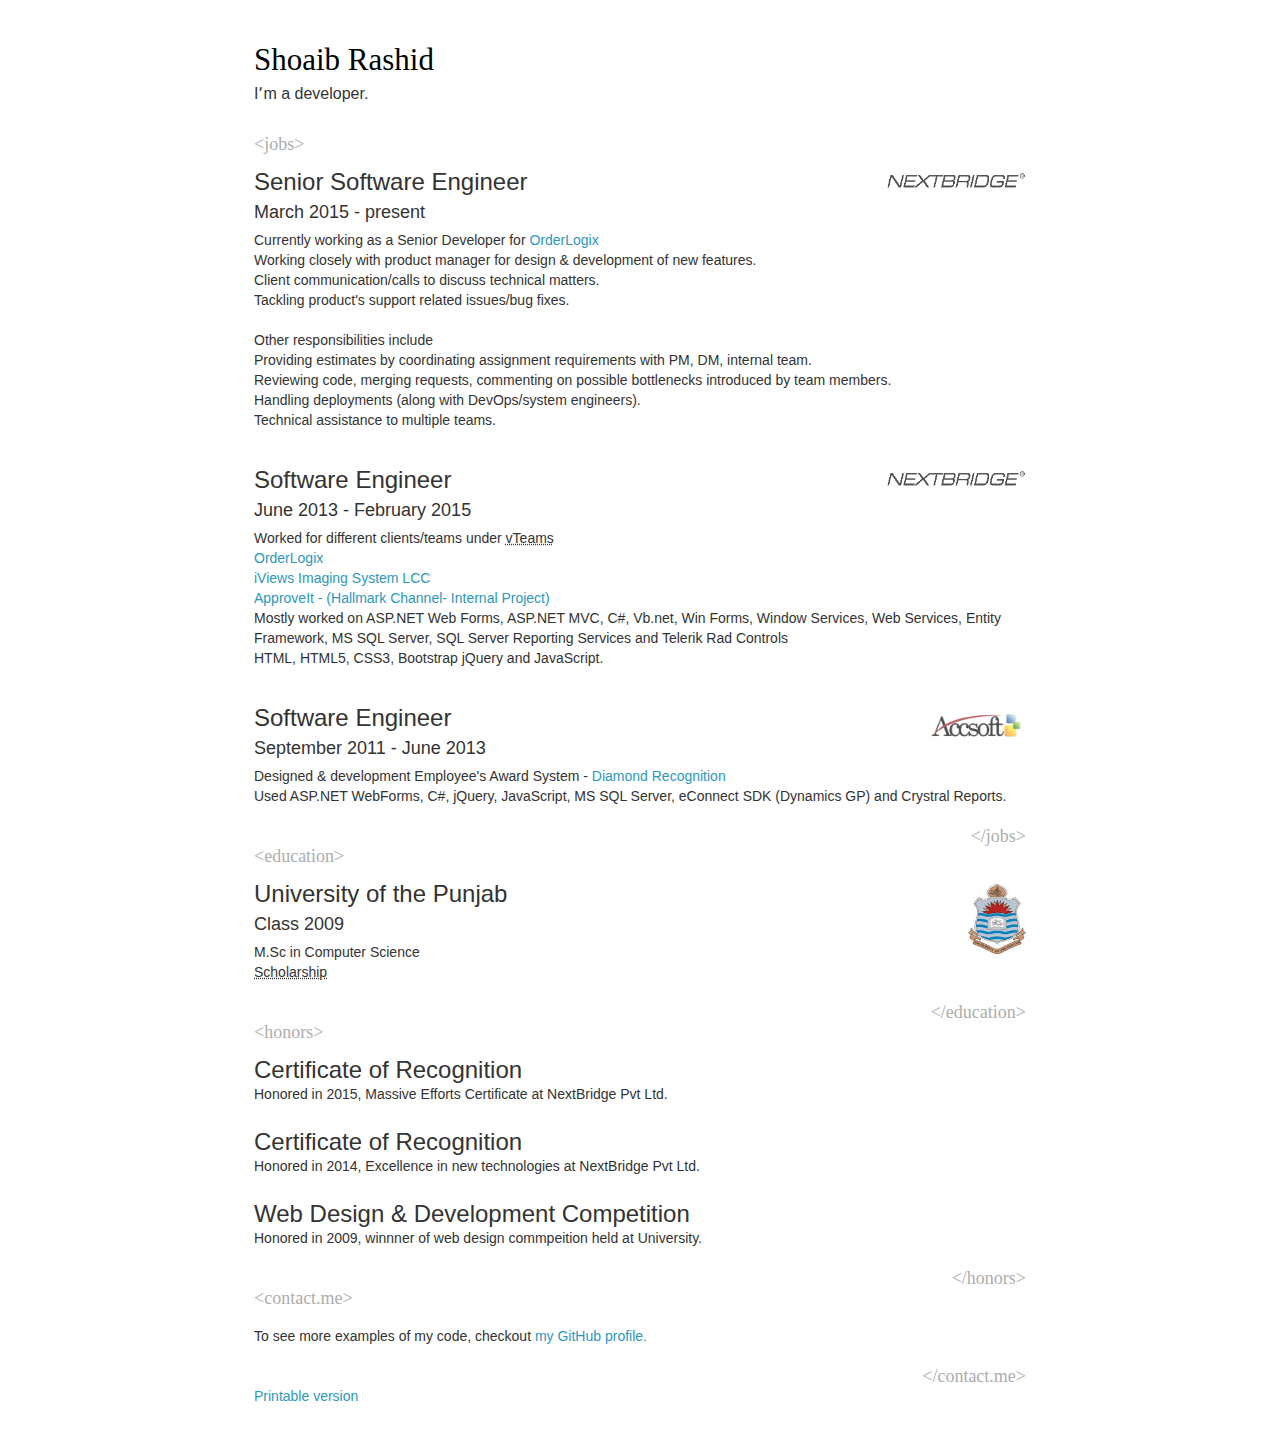
==== commit 5ad45b48: "Rename Webpage.html to index.html" ====
--- a/index.html
+++ b/index.html
@@ -1,1196 +1,155 @@
-﻿<!DOCTYPE html>
-<html lang="en">
+
+<!doctype HTML>
+<html>
+
 <head>
-	<meta charset="utf-8"/>
-	<meta name="author" content="Denis Samardjiev" />
-	<meta name="description" content="Raleway | Mega Bootstrap Template">
-	<meta name="viewport" content="width=device-width, initial-scale=1.0, maximum-scale=1.0, user-scalable=no">
-	<link href="favicon.ico" rel="shortcut icon" type="image/x-icon" />
-	<link rel="apple-touch-icon" sizes="144x144" href="apple-touch-icon-144x144.png">
-	<link rel="apple-touch-icon" sizes="114x114" href="apple-touch-icon-114x114.png">
-	<link rel="apple-touch-icon" sizes="72x72" href="apple-touch-icon-72x72.png">
-	<link rel="apple-touch-icon" href="apple-touch-icon.png">
-	<title>Raleway | Mega Bootstrap Template</title>
-	
-	<!-- Royal Preloader CSS -->
-	<link rel="stylesheet" type="text/css" href="css/royal_preloader.css">
+    <title>Shoaib Rashid's Résumé</title>
+    <meta charset="utf-8">
+    <meta http-equiv="X-UA-Compatible" content="IE=edge">
+    <meta name="viewport" content="initial-scale=1.0">
+    <meta name="author" content="Shoaib Rashid" comment="Senior Software Engineer">
+    <meta http-equiv="Content-Language" content="en">
+    <link rel="canonical" href="https://www.com/resume/">
 
-	<!-- jQuery Files -->
-	<script type="text/javascript" src="http://ajax.googleapis.com/ajax/libs/jquery/2.1.3/jquery.min.js"></script>
+    <!-- <link href="//maxcdn.bootstrapcdn.com/font-awesome/4.1.0/css/font-awesome.min.css" rel="stylesheet" /> -->
+    <link href="assets/css/resume.css" rel="stylesheet" />
+</head>
 
-	<!-- Royal Preloader -->
-	<script type="text/javascript" src="js/royal_preloader.min.js"></script>
+<body>
+    <div class="container">
+        <div class="row">
+            <div class="brand">
+                <a href="https://medeveloper.net">Shoaib Rashid</a>
+            </div>
+            <div class="contact-icons">
+                
+                <a href="https://github.com/shoaibrashid">
+                    <span class="fa fa-github"></span>
+                </a>
+                
+                
+                <a href="https://twitter.com/shoaib_rashiid">
+                    <span class="fa fa-twitter-square"></span>
+                </a>
+                
+                
+                <a href="https://www.linkedin.com/in/shoaibrashid">
+                    <span class="fa fa-linkedin-square"></span>
+                </a>
+                
+            </div>
+        </div>
+        <article>
+            <div class="subtitle">
+                I՚m a
+                <div class="rotating-titles">
+                    <ul class="rotating">
+                        <li>developer.</li>
+                        <li>programmer.</li>
+                        <li>designer.</li>
+                        <li>web dev.</li>
+                        <li>software engineer.</li>
+                    </ul>
+                </div>
+            </div>
+            <section>
+                <h1 class="section-start-tag">&lt;jobs&gt;</h1>
+                <div>
+                    <img src="assets/images/nextbridgepvtlogo.png" class="msft-logo" />
+                    <h2 class="first">Senior Software Engineer</h2>
+                    <h3>March 2015 - present</h3>
+                    <p>
+                        Currently working as a Senior Developer for <a href="https://www.orderlogix.com/" target="_blank" >OrderLogix</a><br/>
+                        Working closely with product manager for design & development of new features.<br/> 
+                        Client communication/calls to discuss technical matters.<br/>
+                        Tackling product's support related issues/bug fixes.<br/>
 
-	<!-- Revolution Slider CSS -->
-	<link rel="stylesheet" type="text/css" href="revolution/css/settings.css">
-	<link rel="stylesheet" type="text/css" href="revolution/css/layers.css">
-		
-	<!-- Revolution Slider Navigation CSS -->
-	<link rel="stylesheet" type="text/css" href="revolution/css/navigation.css">
+                        <br />
+                        
+                        Other responsibilities include <br/>
+                        Providing estimates by coordinating assignment requirements with PM, DM, internal team.<br>
+                        Reviewing code, merging requests, commenting on possible bottlenecks introduced by team members.<br>
+                        Handling deployments (along with DevOps/system engineers).<br>
+                        Technical assistance to multiple teams.<br>
+                    </p>
+                </div>
+                <div>
+                    <img src="assets/images/nextbridgepvtlogo.png" class="msft-logo" />
+                    <h2>
+                    Software Engineer</h2>
+                    <h3>June 2013 - February 2015</h3>
+                    <p>
+                        Worked for different clients/teams under <abbr title="Offshore Software Development services provided by NextBridge Pvt Ltd" >vTeams</abbr> <br />
+                        <a href="https://www.orderlogix.com/" target="_blank" >OrderLogix</a><br>
+                        <a href="https://www.iviewsimaging.net/" target="_blank" >iViews Imaging System LCC</a><br>
+                        <a href="https://www.hallmarkchannel.com/">ApproveIt - (Hallmark Channel- Internal Project)</a><br>
+                        
+                        Mostly worked on ASP.NET Web Forms, ASP.NET MVC, C#, Vb.net, Win Forms, Window Services, Web Services, Entity Framework, MS SQL Server, SQL Server Reporting Services and Telerik Rad Controls <br/>
+                        HTML, HTML5, CSS3, Bootstrap jQuery and JavaScript.
+                    </p>
+                </div>
+                <div>
+                    <img src="assets/images/AccsoftLogo.png" class="ancestry-logo" />
+                    <h2>
+                Software Engineer
+            </h2>
+                    <h3>September 2011 - June 2013</h3>
+                    <p>
+                        Designed & development Employee's Award System - <a href="http://www.diamondrecognition.ca">Diamond Recognition</a>
+                        <br />Used ASP.NET WebForms, C#, jQuery, JavaScript, MS SQL Server, eConnect SDK (Dynamics GP) and Crystral Reports.
+                    </p>
+                </div>
+                <div class="section-end-tag">
+                    &lt;/jobs&gt;
+                </div>
+            </section>
+            <section>
+                <h1 class="section-start-tag">&lt;education&gt;</h1>
+                <img src="assets/images/PULogo.jpg" class="byu-logo" />
+                <h2 class="first">University of the Punjab</h2>
+                <h3>Class 2009</h3>
+                <p>
+                    M.Sc in Computer Science
+                    <br>
+                    <abbr title="Top 5% of my graduating class.">Scholarship</abbr>
+                </p>
+                <div class="section-end-tag">
+                    &lt;/education&gt;
+                </div>
+            </section>
+            <section>
+                <h1 class="section-start-tag">&lt;honors&gt;</h1>
+                <h2 class="job-header first">Certificate of Recognition</h2>
+                <p>
+                    Honored in 2015, Massive Efforts Certificate at NextBridge Pvt Ltd.
+                </p>
+                <h2 class="job-header">Certificate of Recognition</h2>
+                <p>
+                    Honored in 2014, Excellence in new technologies at NextBridge Pvt Ltd.
+                </p>
+                <h2 class="job-header">Web Design & Development Competition</h2>
+                <p>
+                    Honored in 2009, winnner of web design commpeition held at University.
+                </p>
+                <div class="section-end-tag">&lt;/honors&gt;</div>
+            </section>
+            <section>
+                <h1 class="section-start-tag">&lt;contact.me&gt;</h1>
+                
+                
+                <div>
+                    <span class="fa fa-github"></span> To see more examples of my code, checkout <a href="https://github.com/shoaibrashid">my GitHub profile.</a>
+                </div>
+                
+                <div class="section-end-tag">&lt;/contact.me&gt;</div>
+            </section>
+        </article>
+        <footer>
+            <a href="/assets/files/resume.pdf">
+            Printable version
+            </a>
+        </footer>
+    </div>
+</body>
 
-	<!-- Stylesheets -->
-	<link href="css/bootstrap.min.css" rel="stylesheet">
-	<link href="css/style.css" rel="stylesheet" title="main-css">
-	<link href="css/bootstrap-social.css" rel="stylesheet">
-	<link href="css/animate.min.css" rel="stylesheet">
-	<link href="css/owl.carousel.css" rel="stylesheet" >
-	<link href="css/jquery.snippet.css" rel="stylesheet">
-	<link href="css/buttons.css" rel="stylesheet">
-
-	<!-- Style Switcher / remove for production -->
-	<link href="css/style-switcher.css" rel="stylesheet">
-	
-	<!-- Alternate Stylesheets / choose what color you want and include regularly AFTER style.css above -->
-	<link rel="alternate stylesheet" type="text/css" href="css/colors/blue.css" title="blue">
-	<link rel="alternate stylesheet" type="text/css" href="css/colors/green.css" title="green">
-	<link rel="alternate stylesheet" type="text/css" href="css/colors/purple.css" title="purple">
-	<link rel="alternate stylesheet" type="text/css" href="css/colors/dark-blue.css" title="dark-blue">
-	<link rel="alternate stylesheet" type="text/css" href="css/colors/red.css" title="red">
-	<link rel="alternate stylesheet" type="text/css" href="css/colors/silver.css" title="silver">
-	<link rel="alternate stylesheet" type="text/css" href="css/colors/pinkish.css" title="pinkish">
-	<link rel="alternate stylesheet" type="text/css" href="css/colors/seagul.css" title="seagul">
-	<link rel="alternate stylesheet" type="text/css" href="css/width-full.css" title="width-full">
-	<link rel="alternate stylesheet" type="text/css" href="css/width-boxed.css" title="width-boxed">
-
-	<!-- Icon Fonts -->
-	<link href='css/ionicons.min.css' rel='stylesheet' type='text/css'>
-	<link href='css/font-awesome.css' rel='stylesheet' type='text/css'>
-
-	<!-- Magnific Popup -->
-	<link href='css/magnific-popup.css' rel='stylesheet' type='text/css'>
-</head>
-<body class="royal_preloader scrollreveal">
-
-	<div id="royal_preloader"></div>
-	
-	<!-- Start Switcher -->
-	<div class="demo_changer">
-	    <div class="demo-icon">
-	        <i class="fa fa-cog fa-spin fa-2x"></i>
-	    </div><!-- End opener icon -->
-	    <div class="form_holder">
-	        <div class="row">
-	            <div class="col-sm-12">
-	                <div class="predefined_styles"> 
-	                    <!-- Module #1 -->
-	                    <a href="" data-rel="width-full" class="styleswitch2">Full Width</a><br>
-	                    <a href="" data-rel="width-boxed" class="styleswitch2">Boxed Layout</a> 
-	                    <!-- End Module #1 -->
-	                    <hr>
-	                    <h4>Colors</h4>
-	                    <!-- Module #2 -->
-	                    <a href="" data-rel="main-css" class="styleswitch"><div class="btn orange-css-square"></div></a>
-	                    <a href="" data-rel="blue" class="styleswitch"><div class="btn blue-css-square"></div></a>    
-	                    <a href="" data-rel="green" class="styleswitch"><div class="btn green-css-square"></div></a>
-	                    <a href="" data-rel="purple" class="styleswitch"><div class="btn purple-css-square"></div></a>
-	                    <a href="" data-rel="dark-blue" class="styleswitch"><div class="btn dark-blue-css-square"></div></a>
-	                    <a href="" data-rel="red" class="styleswitch"><div class="btn red-css-square"></div></a>
-	                    <a href="" data-rel="silver" class="styleswitch"><div class="btn silver-css-square"></div></a>
-	                    <a href="" data-rel="seagul" class="styleswitch"><div class="btn seagul-css-square"></div></a>
-	                    <a href="" data-rel="pinkish" class="styleswitch"><div class="btn pinkish-css-square"></div></a>
-	                    <!-- End Module #2 -->
-	                </div><!-- End predefined_styles -->
-	            </div><!-- End col -->
-	        </div><!-- End row -->
-	    </div><!-- End form_holder -->
-	</div><!-- End demo_changer -->
-	<!-- End Switcher -->
-
-	<!-- Begin Boxed or Fullwidth Layout -->
-	<div id="bg-boxed">
-	    <div class="boxed">
-
-			<!-- Begin Header -->
-			<header>
-
-				<!-- Begin Top Bar -->
-				<div class="top-bar">
-					<div class="container">
-						<div class="row">
-							<!-- Address and Phone -->
-                            <div class="col-sm-7 hidden-xs">
-                                <strong>Welcome, <span>Guest !</span></strong>
-                                    
-                                    <a title="Log in" href="http://www.junaidjamshed.com/customer/account/login">Login</a> or                        <a title="Create an account" href="#">Create an account</a>
-                                 <span class="ion-ios7-telephone phone-icon"></span>+92 21 3878 1662
-                            </div>
-							<!-- Social Buttons -->
-							<div class="col-sm-5 text-right">
-				                <ul class="topbar-list list-inline">
-					                <li><a data-toggle="modal" data-target="#login">Login</a></li><li><a href="pages-forms-register-login.html">Register</a></li>
-								</ul>
-							</div>
-						</div><!--/row --> 
-					</div><!--/container header -->   
-				</div><!--/top bar -->   
-				<!-- End Top Bar -->
-
-				<!-- Login -->
-				<div class="modal fade" id="login" tabindex="-1" role="dialog" aria-labelledby="loginLabel" aria-hidden="true">
-				    <div class="modal-dialog modal-sm">
-				        <div class="modal-content">
-				            <div class="modal-header">
-				                <button type="button" class="close" data-dismiss="modal"><span aria-hidden="true">�</span><span class="sr-only">Close</span></button>
-				                <h4 class="modal-title" id="loginLabel">Login</h4>
-				            </div>
-				            <div class="modal-body">
-					            <form role="form">
-						            <div class="form-group">
-						                <label for="exampleInputEmail1">Email address</label>
-						                <input type="email" class="form-control" id="exampleInputEmail1" placeholder="Enter email">
-						            </div>
-						            <div class="form-group">
-						                <label for="exampleInputPassword1">Password</label>
-						                <input type="password" class="form-control" id="exampleInputPassword1" placeholder="Password">
-						            </div>
-						            <div class="checkbox">
-						                <label>
-						                    <input type="checkbox"> Do you flex?
-						                </label>
-						            </div>
-						        </form><!-- /form -->
-				            </div>
-				            <div class="modal-footer">
-				                <button type="button" class="btn btn-rw btn-primary">Login</button>
-				            </div>
-				        </div><!-- /modal content -->
-				    </div><!-- /modal dialog -->
-				</div><!-- /modal holder -->
-				<!-- End Login -->
-
-		     	<!-- Begin Navigation -->
-		     	<div class="navbar-wrapper">
-					<div class="navbar navbar-main" id="fixed-navbar">
-						<div class="container">
-							<div class="row">
-								<div class="col-sm-12 column-header">
-									<div class="navbar-header">
-										<!-- Brand -->
-										<a href="index.html" class="navbar-brand">
-											<div class="css-logo"></div> <img src="images/logo.png" class="raleway-logo" alt="K.Kashif Clothing">
-										</a>
-										<!-- Mobile Navigation -->
-										<button type="button" class="navbar-toggle" data-toggle="collapse" data-target=".navHeaderCollapse">
-								            <span class="sr-only">Toggle navigation</span>
-								            <span class="icon-bar"></span>
-								            <span class="icon-bar"></span>
-								            <span class="icon-bar"></span>
-										</button>
-									</div><!-- /navbar header -->   
-
-									<!-- Main Navigation - Explained in Documentation -->
-									<nav class="navbar-collapse collapse navHeaderCollapse" role="navigation">
-										<ul class="nav navbar-nav navbar-right">
-											<li class="dropdown dropdown-main">
-									        	<a href="index.html" class="dropdown-toggle" data-hover="dropdown" data-toggle="dropdown">Home<span class="fa fa-angle-down dropdown-arrow"></span></a>
-									        	<ul class="dropdown-menu dropdown-subhover dropdown-animation animated fadeIn"><!-- Control Animations by changing "fadeIn" to another property from animate.css, check animations page in features / ALSO dropdown-animation class controls the duration, ajust if need -->
-									          		<li><a href="index.html">Option 1: Home</a></li>
-									          		<li><a href="index-home.html">Option 2: aHome</a></li>
-									          		<li><a href="index-home-b.html">Option 3: bHome</a></li>
-									          		<li><a href="index-carousel-subnav.html">Option 4: Carousel Subnav</a></li>
-									          		<li><a href="shop-home-revolution-slider.html">Option 5: Shop Home 1</a></li>
-									          		<li><a href="shop-home-bootstrap-slider.html">Option 6: Shop Home 2</a></li>
-									          		<li><a href="features-navigation-options.html">Navigation Options</a></li>
-									          		<li class="dropdown dropdown-submenu">
-											    		<a class="trigger">Footer Options</a>
-												    	<ul class="dropdown-menu animated fadeIn dropdown-animation">
-												    		<li><a tabindex="-1" href="features-footer-options.html">Dark</a></li>
-												    		<li><a tabindex="-1" href="features-footer-options-2.html">Light</a></li>
-												    	</ul>
-													</li>
-									        	</ul>
-									        </li>
-											<li class="dropdown mega-dropdown dropdown-main">
-												<a href="#" class="dropdown-toggle" data-toggle="dropdown">Pages<span class="fa fa-angle-down dropdown-arrow"></span></span></a>
-												<ul class="dropdown-menu dropdown-subhover mega-dropdown-menu row dropdown-animation animated fadeIn"><!-- Control Animations by changing "fadeIn" to another property from animate.css, check animations page in features / ALSO dropdown-animation class controls the duration, ajust if need -->
-													<li class="col-lg-4 hidden-md hidden-sm hidden-xs">
-														<ul>
-															<li class="dropdown-header">New in Stores</li>
-															<li>    
-                                                                <img src="images/backgrounds/img6.jpg"  class="img-responsive screen-img mt10"/>
-														</ul>
-													</li>
-													<li class="col-lg-2 col-md-3 col-sm-6">
-														<ul>
-															<li class="dropdown-header">Inform</li>
-															<li><a href="pages-about-us-1.html"><span class="fa fa-angle-right mega-dropdown-arrow"></span> About Page 1</a></li>
-															<li><a href="pages-about-us-2.html"><span class="fa fa-angle-right mega-dropdown-arrow"></span> About Page 2</a></li>
-															<li><a href="pages-about-us-team.html"><span class="fa fa-angle-right mega-dropdown-arrow"></span> About us &amp; Team</a></li>
-															<li><a href="pages-team-1.html"><span class="fa fa-angle-right mega-dropdown-arrow"></span> The Team 1</a></li>
-															<li><a href="pages-team-2.html"><span class="fa fa-angle-right mega-dropdown-arrow"></span> The Team 2</a></li>
-															<li><a href="pages-pricing.html"><span class="fa fa-angle-right mega-dropdown-arrow"></span> Our Pricing</a></li>
-														</ul>
-													</li>
-													<li class="col-lg-2 col-md-3 col-sm-6 mt15-xs">
-														<ul>
-															<li class="dropdown-header">Common</li>
-															<li><a href="pages-services-1.html"><span class="fa fa-angle-right mega-dropdown-arrow"></span> Service Option 1</a></li>
-															<li><a href="pages-services-2.html"><span class="fa fa-angle-right mega-dropdown-arrow"></span> Service Option 2</a></li>
-															<li><a href="pages-404-default.html"><span class="fa fa-angle-right mega-dropdown-arrow"></span> 404 Default</a></li>
-															<li><a href="pages-404-fullscreen.html"><span class="fa fa-angle-right mega-dropdown-arrow"></span> 404 Fullscreen</a></li>	
-															<li><a href="pages-forms-register-login.html"><span class="fa fa-angle-right mega-dropdown-arrow"></span> Register &amp; Login</a></li>
-															<li><a href="pages-faq.html"><span class="fa fa-angle-right mega-dropdown-arrow"></span> Common Questions</a></li>
-														</ul>
-													</li>
-													<li class="col-lg-2 col-md-3 col-sm-6 mt15-xs mt15-sm">
-														<ul>
-															<li class="dropdown-header">More <span class="ion-plus"></span></li>
-															<li><a href="pages-sidebar-right.html"><span class="fa fa-angle-right mega-dropdown-arrow"></span> Page w/ Sidebar Right</a></li>
-															<li><a href="pages-sidebar-left.html"><span class="fa fa-angle-right mega-dropdown-arrow"></span> Page w/ Sidebar Left</a></li>
-															<li><a href="pages-menu-right.html"><span class="fa fa-angle-right mega-dropdown-arrow"></span> Page w/ Menu Right</a></li>	
-															<li><a href="pages-menu-left.html"><span class="fa fa-angle-right mega-dropdown-arrow"></span> Page w/ Menu Left</a></li>
-															<li><a href="pages-404-default-image.html"><span class="fa fa-angle-right mega-dropdown-arrow"></span> 404 Default Image</a></li>
-															<li><a href="features-navigation-options.html"><span class="fa fa-angle-right mega-dropdown-arrow"></span> Navigation Options</a></li>
-														</ul>
-													</li>
-													<li class="col-lg-2 col-md-3 col-sm-6 mt15-xs mt15-sm">
-														<ul>
-															<li class="dropdown-header">More <span class="ion-plus"></span></li>
-															<li><a href="pages-contact-1.html"><span class="fa fa-angle-right mega-dropdown-arrow"></span> Contact Page 1</a></li>
-															<li><a href="pages-contact-2.html"><span class="fa fa-angle-right mega-dropdown-arrow"></span> Contact Page 2</a></li>
-															<li><a href="pages-timeline.html"><span class="fa fa-angle-right mega-dropdown-arrow"></span> Company Timeline</a></li>
-															<li><a href="pages-user-profile-1.html"><span class="fa fa-angle-right mega-dropdown-arrow"></span> User Profile</a></li>
-															<li><a href="pages-user-profile-2.html"><span class="fa fa-angle-right mega-dropdown-arrow"></span> User Profile 2</a></li>
-															<li><a href="pages-freebies.html"><span class="fa fa-angle-right mega-dropdown-arrow"></span> Freebies</a></li>
-														</ul>
-													</li>
-												</ul>
-											</li>
-											<li class="dropdown dropdown-main">
-									        	<a href="#" class="dropdown-toggle" data-toggle="dropdown">Features<span class="fa fa-angle-down dropdown-arrow"></span></a>
-									        	<ul class="dropdown-menu dropdown-subhover dropdown-animation animated fadeIn"><!-- Control Animations by changing "fadeIn" to another property from animate.css, check animations page in features / ALSO dropdown-animation class controls the duration, ajust if need -->
-										            <li class="dropdown dropdown-submenu">
-											    		<a class="trigger"><strong>Components</strong></a>
-												    	<ul class="dropdown-menu animated fadeInRight dropdown-animation">
-												    		<li><a tabindex="-1" href="features-alerts.html">Alerts</a></li>
-												    		<li><a tabindex="-1" href="features-tabs-accordions.html">Tabs &amp; Accordions</a></li>
-												    		<li><a tabindex="-1" href="features-lists.html">Lists</a></li>
-												    		<li><a tabindex="-1" href="features-thumbnails.html">Thumbnails</a></li>
-												    		<li><a tabindex="-1" href="features-tables.html">Tables</a></li>
-												    		<li><a tabindex="-1" href="features-dividers.html">Dividers</a></li>
-												    		<li><a tabindex="-1" href="features-headings.html">Headings</a></li>
-												    		<li><a tabindex="-1" href="features-progress-bars.html">Progress Bars</a></li>
-												    		<li><a tabindex="-1" href="features-modals.html">Modals</a></li>
-												    		<li><a tabindex="-1" href="features-tooltips-popovers.html">Tooltips &amp; Popovers</a></li>
-												    		<li><a tabindex="-1" href="features-labels-badges.html">Labels &amp; Badges</a></li>
-												    		<li><a tabindex="-1" href="features-forms.html">Forms</a></li>
-												    		<li><a tabindex="-1" href="features-panels.html">Panels</a></li>
-												    	</ul>
-													</li>
-													<li><a href="features-typography.html">Typography</a></li>
-										            <li class="dropdown dropdown-submenu">
-											    		<a class="trigger">Icons</a>
-												    	<ul class="dropdown-menu animated fadeIn dropdown-animation">
-												    		<li><a tabindex="-1" href="features-icons-fontawesome.html">FontAwesome</a></li>
-												    		<li><a tabindex="-1" href="features-icons-ionicons.html">Ionicons</a></li>
-												    		<li><a tabindex="-1" href="features-icons-glyphicons.html">Glyphicons</a></li>
-												    		<li><a tabindex="-1" href="features-icons-raleway.html">Raleway</a></li>
-												    	</ul>
-													</li>
-										            <li class="dropdown dropdown-submenu">
-											    		<a class="trigger">Buttons</a>
-												    	<ul class="dropdown-menu animated fadeIn dropdown-animation">
-												    		<li><a tabindex="-1" href="features-buttons-basic.html">Basic</a></li>
-												    		<li><a tabindex="-1" href="features-buttons-social.html">Social</a></li>
-												    		<li><a tabindex="-1" href="features-buttons-library.html">Library</a></li>
-												    	</ul>
-													</li>
-													<li><a href="features-animations.html">Animations</a></li>
-													<li><a href="features-sliders-bootstrap.html">Bootstrap Carousel</a></li>
-										            <li class="dropdown dropdown-submenu">
-											    		<a class="trigger">Content Boxes</a>
-												    	<ul class="dropdown-menu animated fadeIn dropdown-animation">
-												    		<li><a tabindex="-1" href="features-content-boxes-icon-big.html">Icon Big</a></li>
-												    		<li><a tabindex="-1" href="features-content-boxes-icon-small.html">Icon Small</a></li>
-												    		<li><a tabindex="-1" href="features-content-boxes-icon-left.html">Icon Left Aligned</a></li>
-												    		<li><a tabindex="-1" href="features-content-boxes.html">Boxes</a></li>
-												    	</ul>
-													</li>
-										            <li class="dropdown dropdown-submenu">
-											    		<a class="trigger">Extras</a>
-												    	<ul class="dropdown-menu animated fadeIn dropdown-animation">
-												    		<li><a tabindex="-1" href="features-recent-projects.html">Recent Projects</a></li>
-												    		<li><a tabindex="-1" href="features-image-video-zoom.html">Image &amp; Video Zoom</a></li>
-												    		<li><a tabindex="-1" href="features-pricing-tables.html">Pricing Tables</a></li>
-												    		<li><a tabindex="-1" href="features-calltoactions.html">Call to Action</a></li>
-												    	</ul>
-													</li>
-										            <li class="dropdown dropdown-submenu">
-											    		<a class="trigger">Subheader Options</a>
-												    	<ul class="dropdown-menu animated fadeIn dropdown-animation">
-												    		<li><a tabindex="-1" href="features-header-1.html">Default</a></li>
-												    		<li><a tabindex="-1" href="features-header-2.html">Option 2</a></li>
-												    		<li><a tabindex="-1" href="features-header-3.html">Option 3</a></li>
-												    		<li><a tabindex="-1" href="features-header-parallax.html">Parallax</a></li>
-												    	</ul>
-													</li>
-										            <li class="dropdown dropdown-submenu">
-											    		<a class="trigger">Team Member Options</a>
-												    	<ul class="dropdown-menu animated fadeIn dropdown-animation">
-												    		<li><a tabindex="-1" href="features-team-members-1.html">Option 1</a></li>
-												    		<li><a tabindex="-1" href="features-team-members-2.html">Option 2</a></li>
-												    	</ul>
-													</li>
-										            <li><a href="features-parallax.html">Parallax</a></li>
-										            <li><a href="features-columns.html">Columns</a></li>
-									        	</ul>
-									        </li>
-											<li class="dropdown dropdown-main">
-									        	<a href="#" class="dropdown-toggle" data-toggle="dropdown">Portfolio<span class="fa fa-angle-down dropdown-arrow"></span></a>
-									        	<ul class="dropdown-menu dropdown-subhover dropdown-animation animated fadeIn"><!-- Control Animations by changing "fadeIn" to another property from animate.css, check animations page in features / ALSO dropdown-animation class controls the duration, ajust if need -->
-									        		<li class="dropdown dropdown-submenu">
-											    		<a class="trigger">Boxed</a>
-												    	<ul class="dropdown-menu animated fadeIn dropdown-animation">
-												    		<li><a tabindex="-1" href="portfolio-fixed-3-columns.html">3 Columns</a></li>
-												    		<li><a tabindex="-1" href="portfolio-fixed-4-columns.html">4 Columns</a></li>
-												    		<li><a tabindex="-1" href="portfolio-fluid-boxed.html">Fluid</a></li>
-												    	</ul>
-													</li>
-										            <li class="dropdown dropdown-submenu">
-											    		<a class="trigger">Circle</a>
-												    	<ul class="dropdown-menu animated fadeIn dropdown-animation">
-												    		<li><a tabindex="-1" href="portfolio-fixed-3-columns-circle.html">3 Columns</a></li>
-												    		<li><a tabindex="-1" href="portfolio-fixed-4-columns-circle.html">4 Columns</a></li>
-												    		<li><a tabindex="-1" href="portfolio-fluid-circle.html">Fluid</a></li>
-												    	</ul>
-													</li>
-										            <li class="dropdown dropdown-submenu">
-											    		<a class="trigger">Borderless</a>
-												    	<ul class="dropdown-menu animated fadeIn dropdown-animation">
-												    		<li><a tabindex="-1" href="portfolio-borderless-example.html">Borderless Example</a></li>
-												    		<li><a tabindex="-1" href="portfolio-fluid-borderless.html">Fluid</a></li>
-												    	</ul>
-													</li>
-										            <li><a href="portfolio-single-project.html">Single Project</a></li>
-									        	</ul>
-									        </li>
-											<li class="dropdown dropdown-main">
-									        	<a href="#" class="dropdown-toggle" data-toggle="dropdown">Shop<span class="fa fa-angle-down dropdown-arrow"></span></a>
-									        	<ul class="dropdown-menu dropdown-subhover dropdown-animation animated fadeIn"><!-- Control Animations by changing "fadeIn" to another property from animate.css, check animations page in features / ALSO dropdown-animation class controls the duration, ajust if need -->
-										            <li class="dropdown dropdown-submenu">
-											    		<a class="trigger">Home Pages</a>
-												    	<ul class="dropdown-menu animated fadeIn dropdown-animation">
-												    		<li><a tabindex="-1" href="shop-home-revolution-slider.html">Revolution Slider</a></li>
-												    		<li><a tabindex="-1" href="shop-home-bootstrap-slider.html">Bootstrap Slider</a></li>
-												    	</ul>
-													</li>
-										            <li class="dropdown dropdown-submenu">
-											    		<a class="trigger">Layouts</a>
-												    	<ul class="dropdown-menu animated fadeIn dropdown-animation">
-															<li><a tabindex="-1" href="shop-layouts-2col.html">2 Columns</a></li>
-												    		<li><a tabindex="-1" href="shop-layouts-3col.html">3 Columns</a></li>
-												    		<li><a tabindex="-1" href="shop-layouts-4col.html">4 Columns</a></li>
-												    	</ul>
-													</li>
-										            <li class="dropdown dropdown-submenu">
-											    		<a class="trigger">Checkout</a>
-												    	<ul class="dropdown-menu animated fadeIn dropdown-animation">
-												    		<li><a tabindex="-1" href="shop-checkout-1.html">Step 1: Shipping</a></li>
-												    		<li><a tabindex="-1" href="shop-checkout-2.html">Step 2: Payment</a></li>
-												    		<li><a tabindex="-1" href="shop-checkout-3.html">Step 3: Review</a></li>
-												    	</ul>
-													</li>
-										            <li><a href="shop-single-product.html">Single Product</a></li>
-										            <li><a href="shop-cart.html">Cart</a></li>
-									        	</ul>
-									        </li>
-											<li class="dropdown dropdown-main">
-									        	<a href="#" class="dropdown-toggle" data-toggle="dropdown">Blog<span class="fa fa-angle-down dropdown-arrow"></span></a>
-									        	<ul class="dropdown-menu dropdown-subhover dropdown-animation animated fadeIn"><!-- Control Animations by changing "fadeIn" to another property from animate.css, check animations page in features / ALSO dropdown-animation class controls the duration, ajust if need -->
-									            	<li><a href="blog-posts-sidebar-right.html">Sidebar Right</a></li>
-									            	<li><a href="blog-posts-sidebar-left.html">Sidebar Left</a></li>
-									            	<li><a href="blog-posts-fullwidth.html">Full Width</a></li>
-									            	<li><a href="blog-posts-grid.html">Grid</a></li>
-									            	<li><a href="blog-single-post.html">Single Post</a></li>
-									        	</ul>
-									        </li>
-											<li class="dropdown hidden-sm hidden-xs">
-						                    	<a href="#" class="ml10 nav-circle-li dropdown-toggle dropdown-form-toggle" data-toggle="dropdown"><i class="fa fa-shopping-cart"></i></a>
-						                        <ul class="fadeInUp-animated dropdown-menu dropdown-menu-user cart">
-						                            <li id="dropdownForm">
-						                            	<div class="dropdown-form">
-															<table class="table table-hover no-margin">
-																<thead>
-																	<tr>
-																		<th class="quantity">QTY</th>
-																		<th class="product">Product</th>
-																		<th class="amount">Subtotal</th>
-																	</tr>
-																</thead>
-																<tbody>
-																	<tr>
-																		<td class="quantity">2 x</td>
-																		<td class="product"><a href="shop-product.html">IPhone 6s</a><span class="small">32GB 10.0 Megapixel</span></td>
-																		<td class="amount">$700.00</td>
-																	</tr>
-																	<tr>
-																		<td class="quantity">3 x</td>
-																		<td class="product"><a href="shop-product.html">G10 Macbook Toaster</a><span class="small">Quad Core 5GB</span></td>
-																		<td class="amount">$500.00</td>
-																	</tr>
-																	<tr>
-																		<td class="quantity">3 x</td>
-																		<td class="product"><a href="shop-product.html">Desktop Seagul</a><span class="small">1 Foot Tall - 2FT Wingspan</span></td>
-																		<td class="amount">$1500.00</td>
-																	</tr>
-																	<tr>
-																		<td class="total-quantity" colspan="2">Total 8 Items</td>
-																		<td class="total-amount">$3000.00</td>
-																	</tr>
-																	<tr>
-																		<td class="text-right" colspan="3">
-																			<a href="shop-cart.html"><button class="btn btn-rw btn-primary btn-sm">View your cart</button></a>
-																			<a href="shop-checkout-1.html"><button class="btn btn-rw btn-primary btn-sm">Checkout</button></a>
-																		</td>
-																	</tr>
-																</tbody>
-															</table>
-						                                </div><!-- /dropdown form -->  
-						                            </li><!-- /dropdownForm list item -->  
-						                        </ul><!-- /cart dropdown -->
-						                	</li><!-- /cart navbar list item -->
-											<li class="dropdown hidden-sm hidden-xs">
-						                    	<a href="#" class="ml10 nav-circle-li dropdown-toggle dropdown-form-toggle" data-toggle="dropdown"><i class="fa fa-search"></i></a>
-						                        <ul class="fadeInRight-animated dropdown-menu dropdown-menu-user">
-						                            <li id="dropdownForm">
-						                            	<div class="dropdown-form">
-						                                	<form class="form-default form-inline p15">
-						                                        <div class="input-group">
-						                                            <input type="text" class="form-control search-input" placeholder="Search...">
-						                                            <span class="input-group-btn">
-						                                                <button class="btn btn-rw btn-primary search-btn" type="button">Go!</button>
-						                                            </span>
-						                                    </form><!-- /searh form -->  
-						                                </div><!-- /dropdown form -->  
-						                            </li><!-- /dropdownForm list item -->  
-						                        </ul><!-- /search dropdown -->
-						                	</li><!-- /search navbar list item --> 
-										</ul><!-- /navbar right -->  
-									</nav><!-- /nav -->
-								</div>
-							</div>
-						</div><!-- /container header -->   
-					</div><!-- /navbar -->
-				</div><!-- /navbar wrapper -->
-				<!-- End Navigation -->
-
-			</header><!-- /header -->
-			<!-- End Header -->
-
-            <div class="carousel">
-                <div id="carouselHome" class="carousel slide carousel-fade" data-ride="carousel">
-                    <!-- Indicators -->
-                    <ol class="carousel-indicators">
-                        <li data-target="#carouselHome" data-slide-to="0" class="active"></li>
-                        <li data-target="#carouselHome" data-slide-to="1" class=""></li>
-                   
-                    </ol>
-
-                    <!-- Progress Bar -->
-                    <hr class="transition-timer-carousel-progress-bar" style="width: 55%;">
-
-                    <!-- Begin Wrapper for slides -->
-                    <div class="carousel-inner">
-
-                        <!-- Begin Item  1 -->
-                        <div class="item active">
-                            <!-- Item BG -->
-                            <div class="background-main skrollable skrollable-between" style="background-image: url(images/mainslider/image2.jpg); background-position: 0px 0px;" data-0="background-position:0px 0px;" data-500="background-position:0px -250px;">
-                                <div class="container">
-                                    <div class="row carousel-content center-vertically-right">
-                                        
-                                    </div><!-- /content container -->
-                                </div><!-- /container -->
-                            </div><!-- /bg div -->
-                        </div><!-- /item -->
-                        <!-- End Item 1 -->
-                        <!-- Begin Item 2 -->
-                        <div class="item">
-                            <!-- Item BG -->
-                             
-                            <div style="background-image: url('images/mainslider/image1.jpg'); background-position: 0px 0px;" data-0="background-position:0px 0px;" data-500="background-position:0px -250px;" class="skrollable skrollable-between">
-                                <div class="container">
-                                    <div class="row carousel-content center-vertically-right">
-                                        
-                                    </div><!-- /content container -->
-                                </div><!-- /container -->
-                            </div><!-- /bg div -->
-                        </div><!-- /item -->
-                        <!-- End Item 2 -->
-                        
-
-                    </div><!-- /carousel inner -->
-                    <!-- End Wrapper for slides -->
-                    <!-- Controls -->
-                    <a class="left carousel-control" href="#carouselHome" role="button" data-slide="prev">
-                        <span class="ion-ios7-arrow-left carousel-arrow-left" aria-hidden="true"></span>
-                    </a>
-                    <a class="right carousel-control" href="#carouselHome" role="button" data-slide="next">
-                        <span class="ion-ios7-arrow-right carousel-arrow-right" aria-hidden="true"></span>
-                    </a>
-
-                </div><!-- /carousel id div -->
-            </div>
-
-
-			 
-
-			<!-- Begin 3 Services -->
-			<div class="background-light-grey pt40 pb40 border-bottom">
-				<div class="container">
-					<div class="row">
-						<!-- Content 1 -->
-						<div class="col-sm-4 fadeInUp-animated text-center">
-                            <img src="images/vol1.jpg" />
-						    
-						</div>
-						<!-- Content 2 -->
-						<div class="col-sm-4 fadeInUp-animated text-center mt20-xs">
-                            <img src="images/vol2.jpg" />
-						    
-						</div>
-						<!-- Content 3 -->
-						<div class="col-sm-4 fadeInUp-animated text-center mt20-xs">
-                            <img src="images/vol3.jpg" />
-						    
-						</div>
-					</div>
-				</div><!-- /container -->
-			</div><!-- /cta -->
-			<!-- End 3 Services -->
-
-		 
-            <div class="content-40mg">
-                <div class="container">
-                    <div class="row">
-                        <!-- Begin Sidebar -->
-                        <aside class="col-lg-3 col-md-3 col-sm-4">
-                            <nav role="navigation">
-                                <ul id="sidebar-nav" class="sidebar-nav list-group no-margin">
-                                    <li class="list-group-item no-padding"><a href="#">Praesent porttitor odio non</a></li>
-                                    <li class="list-group-item"><a href="#"> Lorem ipsum dolor sit amet</a></li>
-                                    <li class="list-group-item"><a href="#">Vestibulum eu nisi</a></li>
-                                    <li class="list-group-item list-toggle">
-                                        <!-- "active" must also be included for active states to work correctly on the sidebar menu -->
-                                        <a href="#collapse-1" data-parent="#sidebar-nav" data-toggle="collapse">Collapse Item</a>
-                                        <ul class="collapse" id="collapse-1">
-                                            <!-- "in" must also be included  -->
-                                            <li><a href="#"><i class="fa fa-angle-right"></i> Item 1</a></li>
-                                            <li><a href="#"><i class="fa fa-angle-right"></i> Item 2</a></li>
-                                            <li><a href="#"><i class="fa fa-angle-right"></i> Item 3</a></li>
-                                            <li><a href="#"><i class="fa fa-angle-right"></i> Item 4</a></li>
-                                        </ul>
-                                    </li>
-                                    <li class="list-group-item"><a href="#">Aliquam eu risus libero</a></li>
-                                    <li class="list-group-item no-padding"><a href="#">Praesent porttitor odio non</a></li>
-                                    <li class="list-group-item"><a href="#"> Duis libero neque, ullamcorper</a></li>
-                                    <li class="list-group-item"><a href="#">Vestibulum eu nisi</a></li>
-                                    <li class="list-group-item no-padding"><a href="#">Praesent porttitor odio non</a></li>
-                                    <li class="list-group-item"><a href="#"> Lorem ipsum dolor sit amet</a></li>
-                                    <li class="list-group-item"><a href="#">Vestibulum eu nisi</a></li>
-                                </ul>
-                            </nav>
-                            <div class="content-box content-box-primary mt30 mb30">
-                                <p class="p15xs no-margin text-white">Raw denim hashtag cray High Life. Scenester Echo Park Cosby sweater tousled deep v you <b>probably haven't heard of them</b> synth, asymmetrical viral stumptown fashion axe leggings kale chips.</p>
-                            </div>
-                            <div class="content-box content-box-bordered no-margin">
-                                <p class="text-left no-margin">Vivamus quis est a metus tincidunt viverra. Morbi condimentum tempor libero at cursus. Cras placerat quam ac est pulvinar pulvinar. Pellentesque rhoncus est quis purus tincidunt, non consequat enim euismod.</p>
-                            </div>
-                        </aside>
-                        <!-- End Sidebar -->
-                        <!-- Begin Content Section -->
-                        <section class="col-lg-9 col-md-9 col-sm-8">
-                            <!-- Content 1 -->
-                            <div class="tab-pane row fade in active" id="home">
-                                <div class="col-lg-3 col-md-4 col-sm-6 mb30">
-                                    <div class="view image-hover-1 no-margin">
-                                        <!-- Product Thumb -->
-                                        <div class="product-container">
-                                            <img alt="..." src="images/prod1.jpg" class="img-responsive full-width">
-                                        </div>
-                                        <div class="mask">
-                                            <div class="image-hover-content">
-                                                <!-- Zoom + Product Link -->
-                                                <a class="info image-zoom-link" href="images/prod1.jpg">
-                                                    <div class="image-icon-holder"><span class="ion-ios7-search image-icons"></span></div>
-                                                </a>
-                                                <a class="info" href="shop-single-product.html">
-                                                    <div class="image-icon-holder"><span class="ion-link image-icons"></span></div>
-                                                </a>
-                                            </div><!-- /image hover content -->
-                                        </div><!-- /mask-->
-                                    </div>
-                                    <div class="shop-product">
-                                       
-                                        <p>JLAWN-S-JDS-16-021 Ajrak </p>
-                                       
-                                        <span class="shop-product-price"><em><small><strike>199.00</strike></small></em> $179.99</span>
-                                    </div>
-                                </div>
-                                <div class="col-lg-3 col-md-4 col-sm-6 mb30">
-                                    <div class="view image-hover-1 no-margin">
-                                        <!-- Product Thumb -->
-                                        <div class="product-container">
-                                            <img alt="..." src="images/prod2.jpg" class="img-responsive full-width">
-                                            <span class="badge">25% OFF</span>
-                                        </div>
-                                        <div class="mask">
-                                            <div class="image-hover-content">
-                                                <!-- Zoom + Product Link -->
-                                                <a class="info image-zoom-link" href="images/prod2.jpg">
-                                                    <div class="image-icon-holder"><span class="ion-ios7-search image-icons"></span></div>
-                                                </a>
-                                                <a class="info" href="shop-single-product.html">
-                                                    <div class="image-icon-holder"><span class="ion-link image-icons"></span></div>
-                                                </a>
-                                            </div><!-- /image hover content -->
-                                        </div><!-- /mask-->
-                                    </div>
-                                    <div class="shop-product">
-                                        
-                                        <p>Phasellus ac ullamcorpe.</p>
-                                      
-                                        <span class="shop-product-price"><em><small><strike>199.00</strike></small></em> $279.99</span>
-                                    </div>
-                                </div>
-                                <div class="col-lg-3 col-md-4 col-sm-6 mb30">
-                                    <div class="view image-hover-1 no-margin">
-                                        <!-- Product Thumb -->
-                                        <div class="product-container">
-                                            <img alt="..." src="images/prod1.jpg" class="img-responsive full-width">
-                                        </div>
-                                        <div class="mask">
-                                            <div class="image-hover-content">
-                                                <!-- Zoom + Product Link -->
-                                                <a class="info image-zoom-link" href="images/prod1.jpg">
-                                                    <div class="image-icon-holder"><span class="ion-ios7-search image-icons"></span></div>
-                                                </a>
-                                                <a class="info" href="shop-single-product.html">
-                                                    <div class="image-icon-holder"><span class="ion-link image-icons"></span></div>
-                                                </a>
-                                            </div><!-- /image hover content -->
-                                        </div><!-- /mask-->
-                                    </div>
-                                    <div class="shop-product">
-
-                                        <p>JLAWN-S-JDS-16-021 Ajrak </p>
-
-                                        <span class="shop-product-price"><em><small><strike>199.00</strike></small></em> $179.99</span>
-                                    </div>
-                                </div>
-                                <div class="col-lg-3 col-md-4 col-sm-6 mb30">
-                                    <div class="view image-hover-1 no-margin">
-                                        <!-- Product Thumb -->
-                                        <div class="product-container">
-                                            <img alt="..." src="images/prod2.jpg" class="img-responsive full-width">
-                                            <span class="badge">25% OFF</span>
-                                        </div>
-                                        <div class="mask">
-                                            <div class="image-hover-content">
-                                                <!-- Zoom + Product Link -->
-                                                <a class="info image-zoom-link" href="images/prod2.jpg">
-                                                    <div class="image-icon-holder"><span class="ion-ios7-search image-icons"></span></div>
-                                                </a>
-                                                <a class="info" href="shop-single-product.html">
-                                                    <div class="image-icon-holder"><span class="ion-link image-icons"></span></div>
-                                                </a>
-                                            </div><!-- /image hover content -->
-                                        </div><!-- /mask-->
-                                    </div>
-                                    <div class="shop-product">
-
-                                        <p>Phasellus ac ullamcorpe.</p>
-
-                                        <span class="shop-product-price"><em><small><strike>199.00</strike></small></em> $279.99</span>
-                                    </div>
-                                </div>
-                                
-                                <div class="col-lg-3 col-md-4 col-sm-6 mb30">
-                                    <div class="view image-hover-1 no-margin">
-                                        <!-- Product Thumb -->
-                                        <div class="product-container">
-                                            <img alt="..." src="images/prod1.jpg" class="img-responsive full-width">
-                                        </div>
-                                        <div class="mask">
-                                            <div class="image-hover-content">
-                                                <!-- Zoom + Product Link -->
-                                                <a class="info image-zoom-link" href="images/prod1.jpg">
-                                                    <div class="image-icon-holder"><span class="ion-ios7-search image-icons"></span></div>
-                                                </a>
-                                                <a class="info" href="shop-single-product.html">
-                                                    <div class="image-icon-holder"><span class="ion-link image-icons"></span></div>
-                                                </a>
-                                            </div><!-- /image hover content -->
-                                        </div><!-- /mask-->
-                                    </div>
-                                    <div class="shop-product">
-
-                                        <p>JLAWN-S-JDS-16-021 Ajrak </p>
-
-                                        <span class="shop-product-price"><em><small><strike>199.00</strike></small></em> $179.99</span>
-                                    </div>
-                                </div>
-                                <div class="col-lg-3 col-md-4 col-sm-6 mb30">
-                                    <div class="view image-hover-1 no-margin">
-                                        <!-- Product Thumb -->
-                                        <div class="product-container">
-                                            <img alt="..." src="images/prod2.jpg" class="img-responsive full-width">
-                                            <span class="badge">25% OFF</span>
-                                        </div>
-                                        <div class="mask">
-                                            <div class="image-hover-content">
-                                                <!-- Zoom + Product Link -->
-                                                <a class="info image-zoom-link" href="images/prod2.jpg">
-                                                    <div class="image-icon-holder"><span class="ion-ios7-search image-icons"></span></div>
-                                                </a>
-                                                <a class="info" href="shop-single-product.html">
-                                                    <div class="image-icon-holder"><span class="ion-link image-icons"></span></div>
-                                                </a>
-                                            </div><!-- /image hover content -->
-                                        </div><!-- /mask-->
-                                    </div>
-                                    <div class="shop-product">
-
-                                        <p>Phasellus ac ullamcorpe.</p>
-
-                                        <span class="shop-product-price"><em><small><strike>199.00</strike></small></em> $279.99</span>
-                                    </div>
-                                </div>
-                                <div class="col-lg-3 col-md-4 col-sm-6 mb30">
-                                    <div class="view image-hover-1 no-margin">
-                                        <!-- Product Thumb -->
-                                        <div class="product-container">
-                                            <img alt="..." src="images/prod1.jpg" class="img-responsive full-width">
-                                        </div>
-                                        <div class="mask">
-                                            <div class="image-hover-content">
-                                                <!-- Zoom + Product Link -->
-                                                <a class="info image-zoom-link" href="images/prod1.jpg">
-                                                    <div class="image-icon-holder"><span class="ion-ios7-search image-icons"></span></div>
-                                                </a>
-                                                <a class="info" href="shop-single-product.html">
-                                                    <div class="image-icon-holder"><span class="ion-link image-icons"></span></div>
-                                                </a>
-                                            </div><!-- /image hover content -->
-                                        </div><!-- /mask-->
-                                    </div>
-                                    <div class="shop-product">
-
-                                        <p>JLAWN-S-JDS-16-021 Ajrak </p>
-
-                                        <span class="shop-product-price"><em><small><strike>199.00</strike></small></em> $179.99</span>
-                                    </div>
-                                </div>
-                                <div class="col-lg-3 col-md-4 col-sm-6 mb30">
-                                    <div class="view image-hover-1 no-margin">
-                                        <!-- Product Thumb -->
-                                        <div class="product-container">
-                                            <img alt="..." src="images/prod2.jpg" class="img-responsive full-width">
-                                            <span class="badge">25% OFF</span>
-                                        </div>
-                                        <div class="mask">
-                                            <div class="image-hover-content">
-                                                <!-- Zoom + Product Link -->
-                                                <a class="info image-zoom-link" href="images/prod2.jpg">
-                                                    <div class="image-icon-holder"><span class="ion-ios7-search image-icons"></span></div>
-                                                </a>
-                                                <a class="info" href="shop-single-product.html">
-                                                    <div class="image-icon-holder"><span class="ion-link image-icons"></span></div>
-                                                </a>
-                                            </div><!-- /image hover content -->
-                                        </div><!-- /mask-->
-                                    </div>
-                                    <div class="shop-product">
-
-                                        <p>Phasellus ac ullamcorpe.</p>
-
-                                        <span class="shop-product-price"><em><small><strike>199.00</strike></small></em> $279.99</span>
-                                    </div>
-                                </div>
-                                <div class="col-lg-3 col-md-4 col-sm-6 mb30">
-                                    <div class="view image-hover-1 no-margin">
-                                        <!-- Product Thumb -->
-                                        <div class="product-container">
-                                            <img alt="..." src="images/prod1.jpg" class="img-responsive full-width">
-                                        </div>
-                                        <div class="mask">
-                                            <div class="image-hover-content">
-                                                <!-- Zoom + Product Link -->
-                                                <a class="info image-zoom-link" href="images/prod1.jpg">
-                                                    <div class="image-icon-holder"><span class="ion-ios7-search image-icons"></span></div>
-                                                </a>
-                                                <a class="info" href="shop-single-product.html">
-                                                    <div class="image-icon-holder"><span class="ion-link image-icons"></span></div>
-                                                </a>
-                                            </div><!-- /image hover content -->
-                                        </div><!-- /mask-->
-                                    </div>
-                                    <div class="shop-product">
-
-                                        <p>JLAWN-S-JDS-16-021 Ajrak </p>
-
-                                        <span class="shop-product-price"><em><small><strike>199.00</strike></small></em> $179.99</span>
-                                    </div>
-                                </div>
-                                <div class="col-lg-3 col-md-4 col-sm-6 mb30">
-                                    <div class="view image-hover-1 no-margin">
-                                        <!-- Product Thumb -->
-                                        <div class="product-container">
-                                            <img alt="..." src="images/prod2.jpg" class="img-responsive full-width">
-                                            <span class="badge">25% OFF</span>
-                                        </div>
-                                        <div class="mask">
-                                            <div class="image-hover-content">
-                                                <!-- Zoom + Product Link -->
-                                                <a class="info image-zoom-link" href="images/prod2.jpg">
-                                                    <div class="image-icon-holder"><span class="ion-ios7-search image-icons"></span></div>
-                                                </a>
-                                                <a class="info" href="shop-single-product.html">
-                                                    <div class="image-icon-holder"><span class="ion-link image-icons"></span></div>
-                                                </a>
-                                            </div><!-- /image hover content -->
-                                        </div><!-- /mask-->
-                                    </div>
-                                    <div class="shop-product">
-
-                                        <p>Phasellus ac ullamcorpe.</p>
-
-                                        <span class="shop-product-price"><em><small><strike>199.00</strike></small></em> $279.99</span>
-                                    </div>
-                                </div>
-                                <div class="col-lg-3 col-md-4 col-sm-6 mb30">
-                                    <div class="view image-hover-1 no-margin">
-                                        <!-- Product Thumb -->
-                                        <div class="product-container">
-                                            <img alt="..." src="images/prod1.jpg" class="img-responsive full-width">
-                                        </div>
-                                        <div class="mask">
-                                            <div class="image-hover-content">
-                                                <!-- Zoom + Product Link -->
-                                                <a class="info image-zoom-link" href="images/prod1.jpg">
-                                                    <div class="image-icon-holder"><span class="ion-ios7-search image-icons"></span></div>
-                                                </a>
-                                                <a class="info" href="shop-single-product.html">
-                                                    <div class="image-icon-holder"><span class="ion-link image-icons"></span></div>
-                                                </a>
-                                            </div><!-- /image hover content -->
-                                        </div><!-- /mask-->
-                                    </div>
-                                    <div class="shop-product">
-
-                                        <p>JLAWN-S-JDS-16-021 Ajrak </p>
-
-                                        <span class="shop-product-price"><em><small><strike>199.00</strike></small></em> $179.99</span>
-                                    </div>
-                                </div>
-                                <div class="col-lg-3 col-md-4 col-sm-6 mb30">
-                                    <div class="view image-hover-1 no-margin">
-                                        <!-- Product Thumb -->
-                                        <div class="product-container">
-                                            <img alt="..." src="images/prod2.jpg" class="img-responsive full-width">
-                                            <span class="badge">25% OFF</span>
-                                        </div>
-                                        <div class="mask">
-                                            <div class="image-hover-content">
-                                                <!-- Zoom + Product Link -->
-                                                <a class="info image-zoom-link" href="images/prod2.jpg">
-                                                    <div class="image-icon-holder"><span class="ion-ios7-search image-icons"></span></div>
-                                                </a>
-                                                <a class="info" href="shop-single-product.html">
-                                                    <div class="image-icon-holder"><span class="ion-link image-icons"></span></div>
-                                                </a>
-                                            </div><!-- /image hover content -->
-                                        </div><!-- /mask-->
-                                    </div>
-                                    <div class="shop-product">
-
-                                        <p>Phasellus ac ullamcorpe.</p>
-
-                                        <span class="shop-product-price"><em><small><strike>199.00</strike></small></em> $279.99</span>
-                                    </div>
-                                </div>
-                            </div>
-                            <!-- End Content 1 -->
-                        </section>
-                        <!-- End Content Section -->
-                    </div><!-- /row -->
-                </div><!-- /container -->
-            </div>
-		 
-
- 
-
-			<!-- Begin Recent Work + Clients -->
-			<section class="pt40 mb40 border-top">
-				<div class="container">		
-					<div class="row">
-						<div class="col-lg-12">
-							<div class="heading mb30">
-								<h4>Recent Vol</h4>
-				                <div class="owl-controls">
-				                    <div id="customNav" class="owl-nav"></div>
-				                </div>
-							</div>
-							<div id="owl-carousel-thumb" class="owl-carousel" data-sr="enter top">
-								<div class="thumbnail">
-					                <div class="caption v-wrap">
-					                	<div class="thumbnail-caption-holder v-box">
-						                    <h4 class="text-white">The Latia Project</h4>
-						                    <a href="#" class="btn btn-rw btn-clear"><span class="ion-android-search"></span> View</a>
-					                    </div>
-					                </div>
-					                <img src="images/backgrounds/img1.jpg" alt="...">
-					            </div>
-								<div class="thumbnail">
-					                <div class="caption">
-					                	<div class="thumbnail-caption-holder">
-						                    <h4 class="text-white">Goose UI</h4>
-						                    <a href="#" class="btn btn-rw btn-clear"><span class="ion-android-search"></span> View</a>
-					                    </div>
-					                </div>
-					                <img src="images/backgrounds/img2.jpg" alt="...">
-					            </div>
-								<div class="thumbnail">
-					                <div class="caption">
-					                	<div class="thumbnail-caption-holder">
-						                    <h4 class="text-white">Schroder's List</h4>
-						                    <a href="#" class="btn btn-rw btn-clear"><span class="ion-android-search"></span> View</a>
-					                    </div>
-					                </div>
-					                <img src="images/backgrounds/img3.jpg" alt="...">
-					            </div>
-								<div class="thumbnail">
-					                <div class="caption">
-					                	<div class="thumbnail-caption-holder">
-						                    <h4 class="text-white">NO Pelicans</h4>
-						                    <a href="#" class="btn btn-rw btn-clear"><span class="ion-android-search"></span> View</a>
-					                    </div>
-					                </div>
-					                <img src="images/backgrounds/img6.jpg" alt="...">
-					            </div>
-								<div class="thumbnail">
-					                <div class="caption">
-					                	<div class="thumbnail-caption-holder">
-						                    <h4 class="text-white">Fanbango</h4>
-						                    <a href="#" class="btn btn-rw btn-clear"><span class="ion-android-search"></span> View</a>
-					                    </div>
-					                </div>
-					                <img src="images/backgrounds/img4.jpg" alt="...">
-					            </div>
-								<div class="thumbnail">
-					                <div class="caption">
-					                	<div class="thumbnail-caption-holder">
-						                    <h4 class="text-white">The Latia Project</h4>
-						                    <a href="#" class="btn btn-rw btn-clear"><span class="ion-android-search"></span> View</a>
-					                    </div>
-					                </div>
-					                <img src="images/backgrounds/img5.jpg" alt="...">
-					            </div>
-                                <div class="thumbnail">
-                                    <div class="caption">
-                                        <div class="thumbnail-caption-holder">
-                                            <h4 class="text-white">The Latia Project</h4>
-                                            <a href="#" class="btn btn-rw btn-clear"><span class="ion-android-search"></span> View</a>
-                                        </div>
-                                    </div>
-                                    <img src="images/backgrounds/img6.jpg" alt="...">
-                                </div>
-							</div>
-						</div>
-					</div>
-
-		 
-
-				</div><!-- /container -->
-			</section><!-- /section -->
-			<!-- End Recent Work + Clients -->
-
-
-       
-
-            <!--=== Begin Footer ===-->
-            <footer class="footer">
-                <div class="container">
-                    <div class="row">
-                        <!--=== About ===-->
-                        <div class="col-sm-3">
-                            <div class="heading-footer"><h4>NEWSLETTER</h4></div>
-                            <a href="#">News Letter Signup.</a>
-                            
-                        </div>
-
-                        <!--=== Social ===-->
-                        <div class="col-sm-3 mg25-xs">
-                            <div class="heading-footer"><h4>Customer Services</h4></div>
-                            <a href="#">Delivery Information</a><br />
-                            <a href="#">Return Policy</a><br />
-                            <a href="#">Size Guide</a><br />
-                            <a href="#">Testimonals</a><br />
-                        </div>
-
-                        <!--=== Contact ===-->
-                        <div class="col-sm-2 mg25-xs">
-                            <div class="heading-footer"><h4>ABOUT K.KASHIF</h4></div>
-                            <a href="#">About Us</a><br />
-                            <a href="#">Store Locator</a><br />
-                            <a href="#">Terms & Conditions</a><br />
-                            <a href="#">Contact Us</a><br />
- 
-                        </div>
-
-                        <!--=== Recent Work ===-->
-                        <div class="col-sm-4 hidden-xs">
-                            <div class="heading-footer"> </div>
-                           
-                                
-                                <p>Raleway Bootstrap 3 Template is what you need for your next project or client.</p>
-                                <p><span class="ion-home footer-info-icons"></span><small class="address">Address: Plot # 615/616. I-CC/2, P.E.C.H.S. Karachi, Pakistan. </small></p>
-                                <p><span class="ion-email footer-info-icons"></span><small class="address"><a href="mailto:info@raleway.com">info@raleway.com</a></small></p>
-                                <p><span class="ion-ios7-telephone footer-info-icons"></span><small class="address">Phone: For online order inquiry +92 21 3878 1662 </small></p>
-                                
-                            <a class="btn btn-social-icon btn-twitter btn-lg">
-                                <i class="fa fa-twitter"></i>
-                            </a>
-
-                            <a class="btn btn-social-icon btn-facebook btn-lg">
-                                <i class="fa fa-facebook"></i>
-                            </a>
-
-
-                            <a class="btn btn-social-icon btn-google-plus btn-lg">
-                                <i class="fa fa-google-plus"></i>
-                            </a>
-
-                        </div>
-                    </div><!-- /row -->
-                    <!--=== Copyright ===-->
-                    <div class="row">
-                        <hr class="dark-hr">
-                        <div class="col-sm-11 col-xs-10">
-                            <p class="copyright">© 2013 Kashif Clothing. All rights reserved.</p>
-                        </div>
-                        <div class="col-sm-1 col-xs-2 text-right">
-                            <a href="#" class="scroll-top"><div class="footer-scrolltop-holder"><span class="ion-ios7-arrow-up footer-scrolltop"></span></div></a>
-                        </div>
-                    </div><!-- /row -->
-                </div><!-- /container -->
-            </footer><!-- /footer -->
-            <!--=== End Footer ===--> 
-
-		</div><!-- /boxed -->
-	</div><!-- /bg boxed-->
-	<!-- End Boxed or Fullwidth Layout -->
-	
-	<!-- Javascript Files -->
-	<script type="text/javascript" src="js/bootstrap.min.js"></script>
-	<script type="text/javascript" src="js/jquery.easing.min.js"></script>
-	<script type="text/javascript" src="js/jquery.mixitup.min.js"></script>
-	<script type="text/javascript" src="js/scrollReveal.js"></script>
-	<script type="text/javascript" src="js/owl.carousel.min.js"></script>
-	<script type="text/javascript" src="js/jquery.magnific-popup.min.js"></script>
-	<script type="text/javascript" src="js/jquery.snippet.min.js"></script>
-	<script type="text/javascript" src="js/jquery.fitvids.js"></script>
-	<script type="text/javascript" src="js/style-switcher.js"></script><!-- Remove for production -->
-	<script type="text/javascript" src="js/activate-snippet.js"></script>
-	<script type="text/javascript" src="js/skrollr.min.js"></script>
-
-	<!-- On Scroll Animations - scrollReveal.js -->
-    <script>
-		var config = {
-		easing: 'hustle',
-		mobile:  true,
-		delay:  'onload'
-		}
-		window.sr = new scrollReveal( config );
-    </script>
-
-	<!-- Slider Revolution JS -->
-	<script type="text/javascript" src="revolution/js/jquery.themepunch.tools.min.js"></script>
-	<script type="text/javascript" src="revolution/js/jquery.themepunch.revolution.min.js"></script>
-
-	<!-- Slider Revolution Extensions (Load Extensions only on Local File Systems The following part can be removed on Server for On Demand Loading) -->	
-	<script type="text/javascript" src="revolution/js/extensions/revolution.extension.actions.min.js"></script>
-	<script type="text/javascript" src="revolution/js/extensions/revolution.extension.carousel.min.js"></script>
-	<script type="text/javascript" src="revolution/js/extensions/revolution.extension.kenburn.min.js"></script>
-	<script type="text/javascript" src="revolution/js/extensions/revolution.extension.layeranimation.min.js"></script>
-	<script type="text/javascript" src="revolution/js/extensions/revolution.extension.migration.min.js"></script>
-	<script type="text/javascript" src="revolution/js/extensions/revolution.extension.navigation.min.js"></script>
-	<script type="text/javascript" src="revolution/js/extensions/revolution.extension.parallax.min.js"></script>
-	<script type="text/javascript" src="revolution/js/extensions/revolution.extension.slideanims.min.js"></script>
-	<script type="text/javascript" src="revolution/js/extensions/revolution.extension.video.min.js"></script>
-	<script type="text/javascript" src="js/main.js"></script>
-
-	<!-- Slider Revolution Main -->
-	<script type="text/javascript">
-	jQuery(document).ready(function() { 
-	   jQuery("#slider1").revolution({
-	        sliderType:"standard",
-	        startDelay:2500,
-	        spinner:"spinner2",
-	        sliderLayout:"auto",
-	        viewPort:{
-	           enable:false,
-	           outof:'wait',
-	           visible_area:'100%'
-	        }
-	        ,
-	        delay:9000,
-			navigation: {
-				keyboardNavigation:"off",
-				keyboard_direction: "horizontal",
-				mouseScrollNavigation:"off",
-				onHoverStop:"off",
-				arrows: {
-					style:"erinyen",
-					enable:true,
-					hide_onmobile:true,
-					hide_under:600,
-					hide_onleave:true,
-					hide_delay:200,
-					hide_delay_mobile:1200,
-					tmp:'<div class="tp-title-wrap">  	<div class="tp-arr-imgholder"></div>    <div class="tp-arr-img-over"></div>	<span class="tp-arr-titleholder">{{title}}</span> </div>',
-					left: {
-						h_align:"left",
-						v_align:"center",
-						h_offset:30,
-						v_offset:0
-					},
-					right: {
-						h_align:"right",
-						v_align:"center",
-						h_offset:30,
-						v_offset:0
-					}
-				}
-				,
-				touch:{
-					touchenabled:"on",
-					swipe_treshold : 75,
-					swipe_min_touches : 1,
-					drag_block_vertical:false,
-					swipe_direction:"horizontal"
-				}
-				,
-				bullets: {
-	                enable:true,
-	                hide_onmobile:true,
-	                hide_under:600,
-	                style:"hermes",
-	                hide_onleave:true,
-	                hide_delay:200,
-	                hide_delay_mobile:1200,
-	                direction:"horizontal",
-	                h_align:"center",
-	                v_align:"bottom",
-	                h_offset:0,
-	                v_offset:30,
-	                space:5
-				}
-			},
-			gridwidth:1240,
-			gridheight:497 
-	    }); 
-	}); 
-	</script>
-</body>
 </html>
--- a/assets/css/resume.css
+++ b/assets/css/resume.css
@@ -0,0 +1 @@
+@font-face{font-family:"Gotham Light";src:url("/assets/fonts/gotham-light-webfont.ttf")}body{margin:0;font-family:"Helvetica Neue", Helvetica, Arial, sans-serif;font-size:14px;font-weight:200;line-height:20px;color:#333;background-color:#fff}img{vertical-align:middle}a{color:#2C97C0;text-decoration:none;-webkit-transition:color 500ms ease-in-out;transition:color 500ms ease-in-out}a:hover{color:#257E99}h1,h2,h3,h4,h5,span,p,div,section,article,nav,footer{margin:0;padding:0}div{-webkit-box-sizing:border-box;-moz-box-sizing:border-box;box-sizing:border-box}.row:after{clear:both;content:"";display:table}.row>*{float:left}.container{max-width:812px;margin-right:auto;margin-left:auto;padding:40px 20px;min-width:320px}.container:before,.container:after{display:table;content:"";line-height:0}.container>div{margin-top:10px;text-align:left}.brand{font-family:"Gotham Light", "Helvetica Neue", "Calibri Light";font-weight:200;font-size:31px;width:70%;display:inline-block;white-space:nowrap}.brand a{color:black}.contact-icons{width:30%;display:inline-block;text-align:right}.contact-icons a{color:#adadad;font-size:25px}.subtitle{margin:10px 0 30px;font-size:16px}.rotating-titles{vertical-align:bottom;display:inline-block;height:24px;width:200px;overflow:hidden;position:relative}.rotating-titles ul{position:absolute;padding:0;margin:0;padding-top:4px;left:0;list-style:none;-moz-animation:roulette 12s ease 1500ms;-ms-animation:roulette 12s ease 1500ms;-webkit-animation:roulette 12s ease 1500ms;animation:roulette 12s ease 1500ms}.rotating-titles ul li{margin:0;padding:0;font-size:16px;margin-bottom:10px}h1{margin-bottom:18px;font-family:"Gotham Light", "Helvetica Neue", "Calibri Light";font-weight:200;font-size:18px}.section-end-tag{font-family:"Gotham Light", "Helvetica Neue", "Calibri Light";font-weight:200;font-size:18px}.section-start-tag{color:#adadad}.section-end-tag{color:#adadad;margin-top:20px;text-align:right}.job-header{margin:28px 0 4px}h2{font-weight:200;font-size:24px;margin:40px 0 10px}h2.first{margin-top:10px}h3{font-weight:100;font-size:18px;margin-bottom:8px}p{font-size:14px}.ancestry-logo{float:right;opacity:0.7;width:100px}.msft-logo{float:right;opacity:0.7;width:140px}.byu-logo{float:right;width: 58px;height: 70px;}@media (max-width: 575px){.long-title{font-size:22px}}@media (max-width: 525px){h2{font-size:20px}}@media (max-width: 400px){.msft-logo{width:100px}.ancestry-logo{width:120px}.byu-logo{width:60px}.subtitle{height:20px}.contact-icons{margin-top:30px;margin-right:20px;width:100%;display:block;position:absolute;right:0}}@-webkit-keyframes roulette{0%{top:0px}8%{top:0px}10%{top:-30px}18%{top:-30px}20%{top:-60px}28%{top:-60px}30%{top:-90px}38%{top:-90px}40%{top:-120px}48%{top:-120px}50%{top:-150px}72%{top:-150px}78%{top:0px}100%{top:0px}}@keyframes roulette{0%{top:0px}8%{top:0px}10%{top:-30px}18%{top:-30px}20%{top:-60px}28%{top:-60px}30%{top:-90px}38%{top:-90px}40%{top:-120px}48%{top:-120px}50%{top:-150px}72%{top:-150px}78%{top:0px}100%{top:0px}}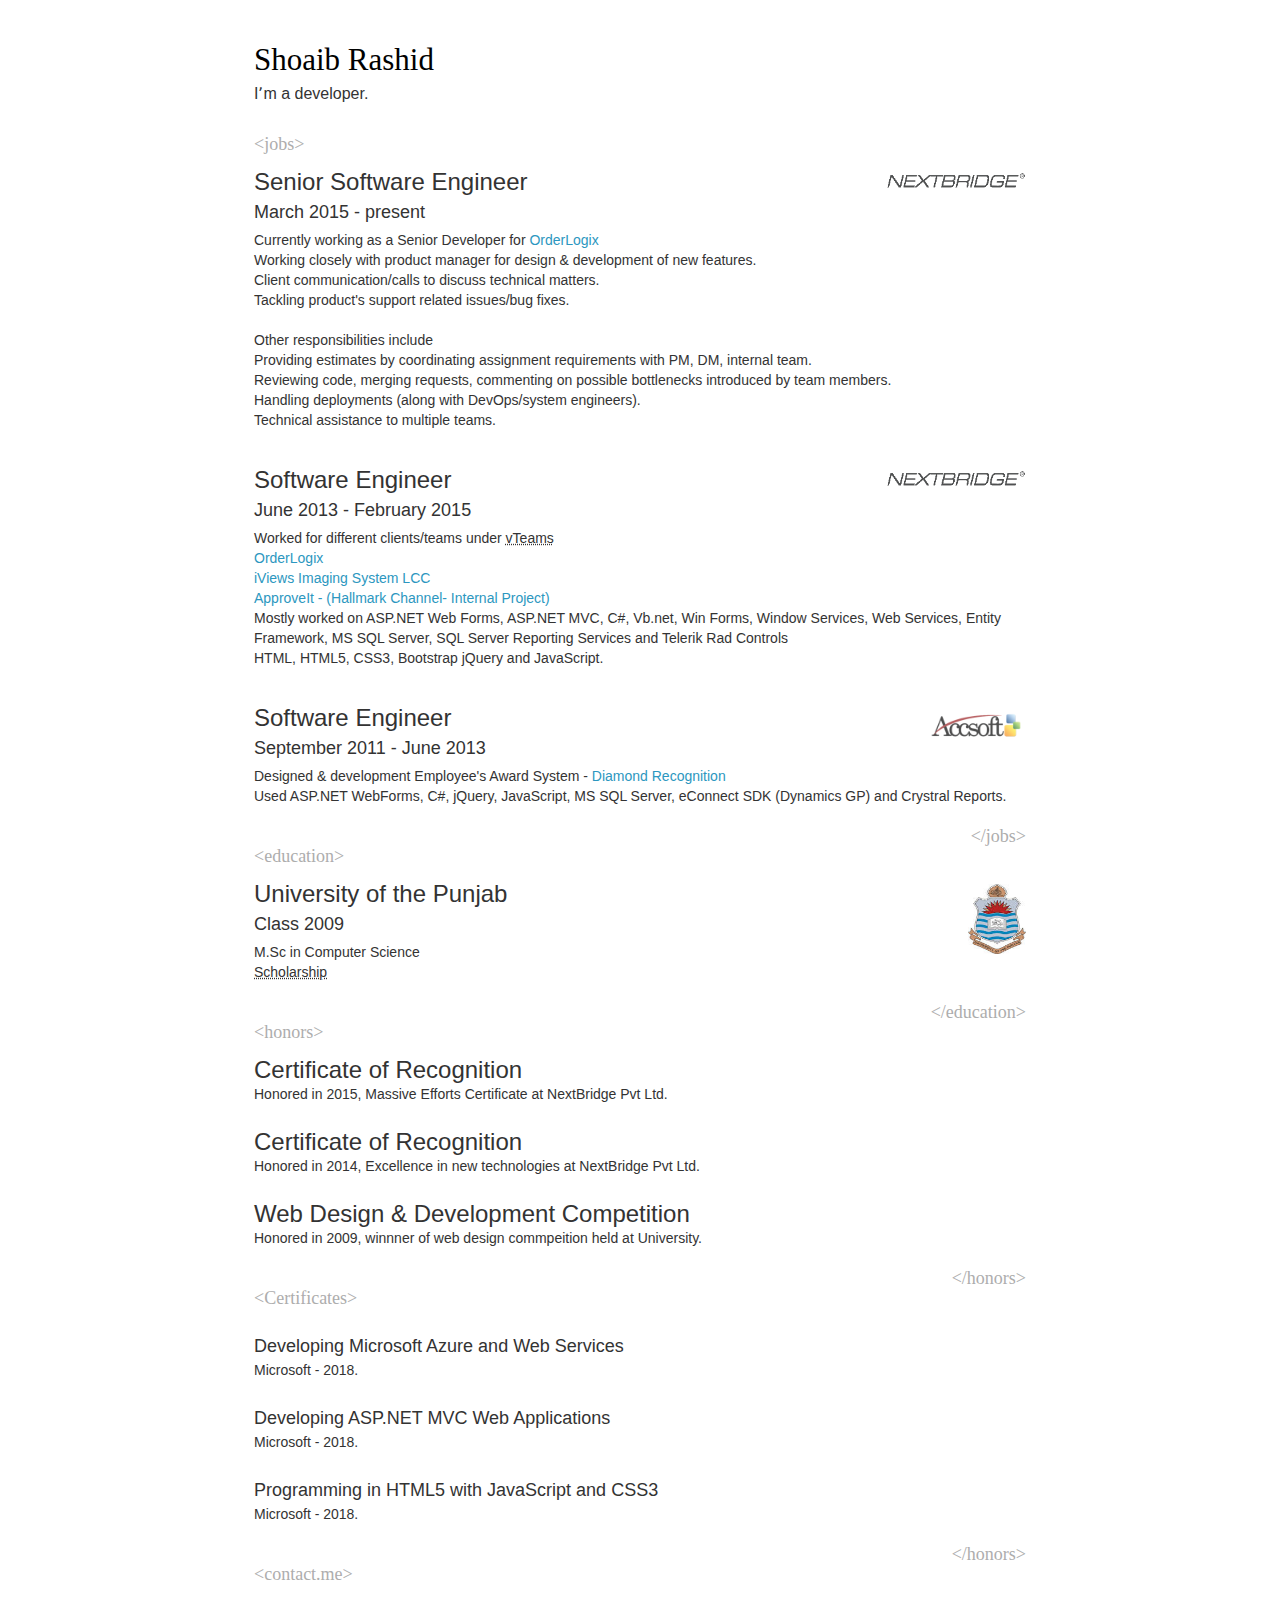
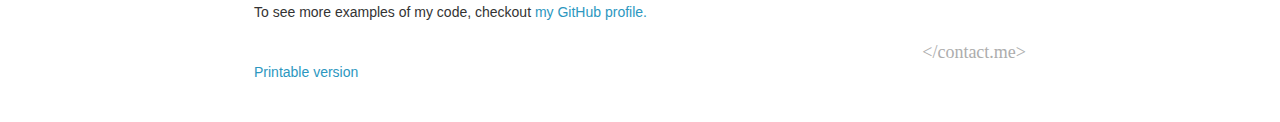
==== commit df3aa9bf: "Add certificates section to Web Resume" ====
--- a/index.html
+++ b/index.html
@@ -134,6 +134,22 @@
                 <div class="section-end-tag">&lt;/honors&gt;</div>
             </section>
             <section>
+                <h1 class="section-start-tag">&lt;Certificates&gt;</h1>
+                <h3 class="job-header first">Developing Microsoft Azure and Web Services</h3>
+                <p>
+                    Microsoft - 2018.
+                </p>
+                <h3 class="job-header">Developing ASP.NET MVC Web Applications</h3>
+                <p>
+                    Microsoft - 2018.
+                </p>
+                <h3 class="job-header">Programming in HTML5 with JavaScript and CSS3</h3>
+                <p>
+                    Microsoft - 2018.
+                </p>
+                <div class="section-end-tag">&lt;/honors&gt;</div>
+            </section>
+            <section>
                 <h1 class="section-start-tag">&lt;contact.me&gt;</h1>
                 
                 
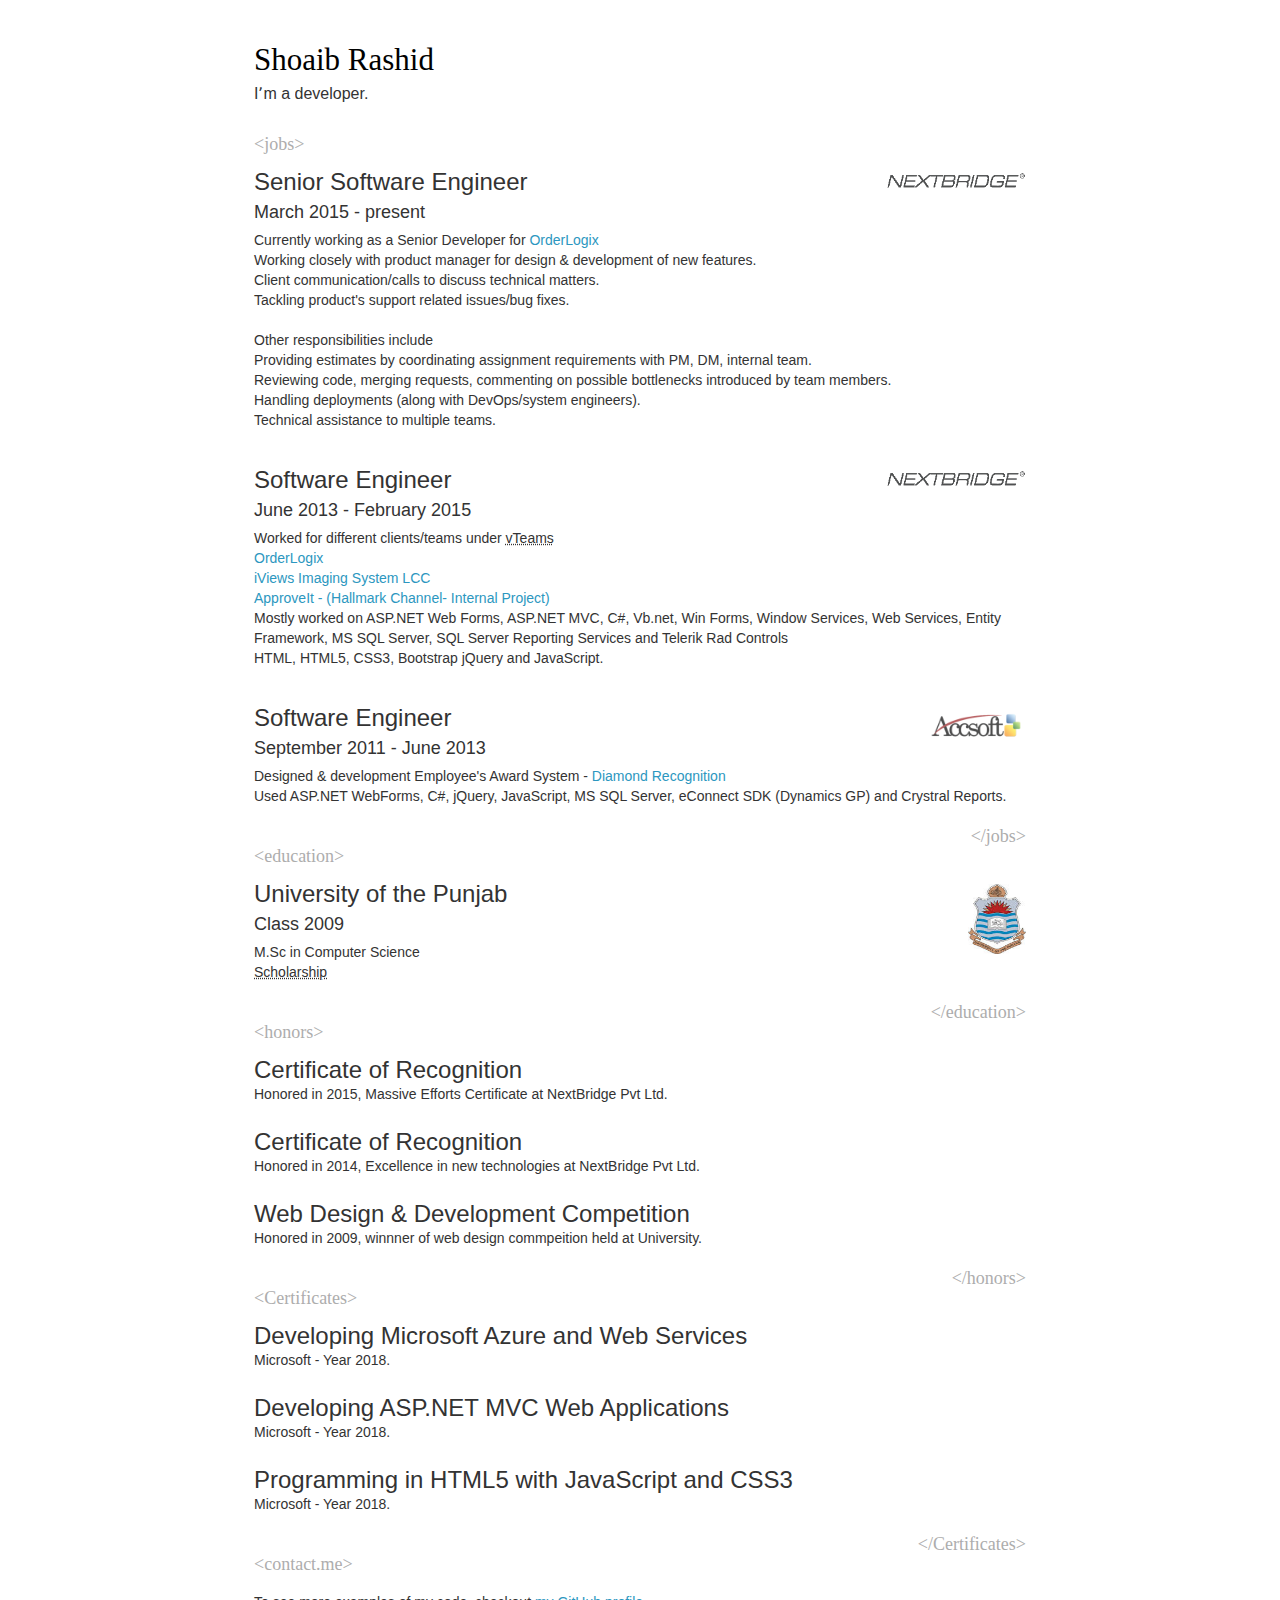
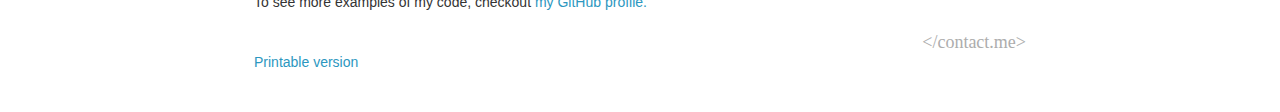
==== commit 78b831f5: "Fixes to Certificate section" ====
--- a/index.html
+++ b/index.html
@@ -135,19 +135,19 @@
             </section>
             <section>
                 <h1 class="section-start-tag">&lt;Certificates&gt;</h1>
-                <h3 class="job-header first">Developing Microsoft Azure and Web Services</h3>
+                <h2 class="job-header first">Developing Microsoft Azure and Web Services</h2>
                 <p>
-                    Microsoft - 2018.
+                    Microsoft - Year 2018.
                 </p>
-                <h3 class="job-header">Developing ASP.NET MVC Web Applications</h3>
+                <h2 class="job-header">Developing ASP.NET MVC Web Applications</h2>
                 <p>
-                    Microsoft - 2018.
+                    Microsoft - Year 2018.
                 </p>
-                <h3 class="job-header">Programming in HTML5 with JavaScript and CSS3</h3>
+                <h2 class="job-header">Programming in HTML5 with JavaScript and CSS3</h2>
                 <p>
-                    Microsoft - 2018.
+                    Microsoft - Year 2018.
                 </p>
-                <div class="section-end-tag">&lt;/honors&gt;</div>
+                <div class="section-end-tag">&lt;/Certificates&gt;</div>
             </section>
             <section>
                 <h1 class="section-start-tag">&lt;contact.me&gt;</h1>
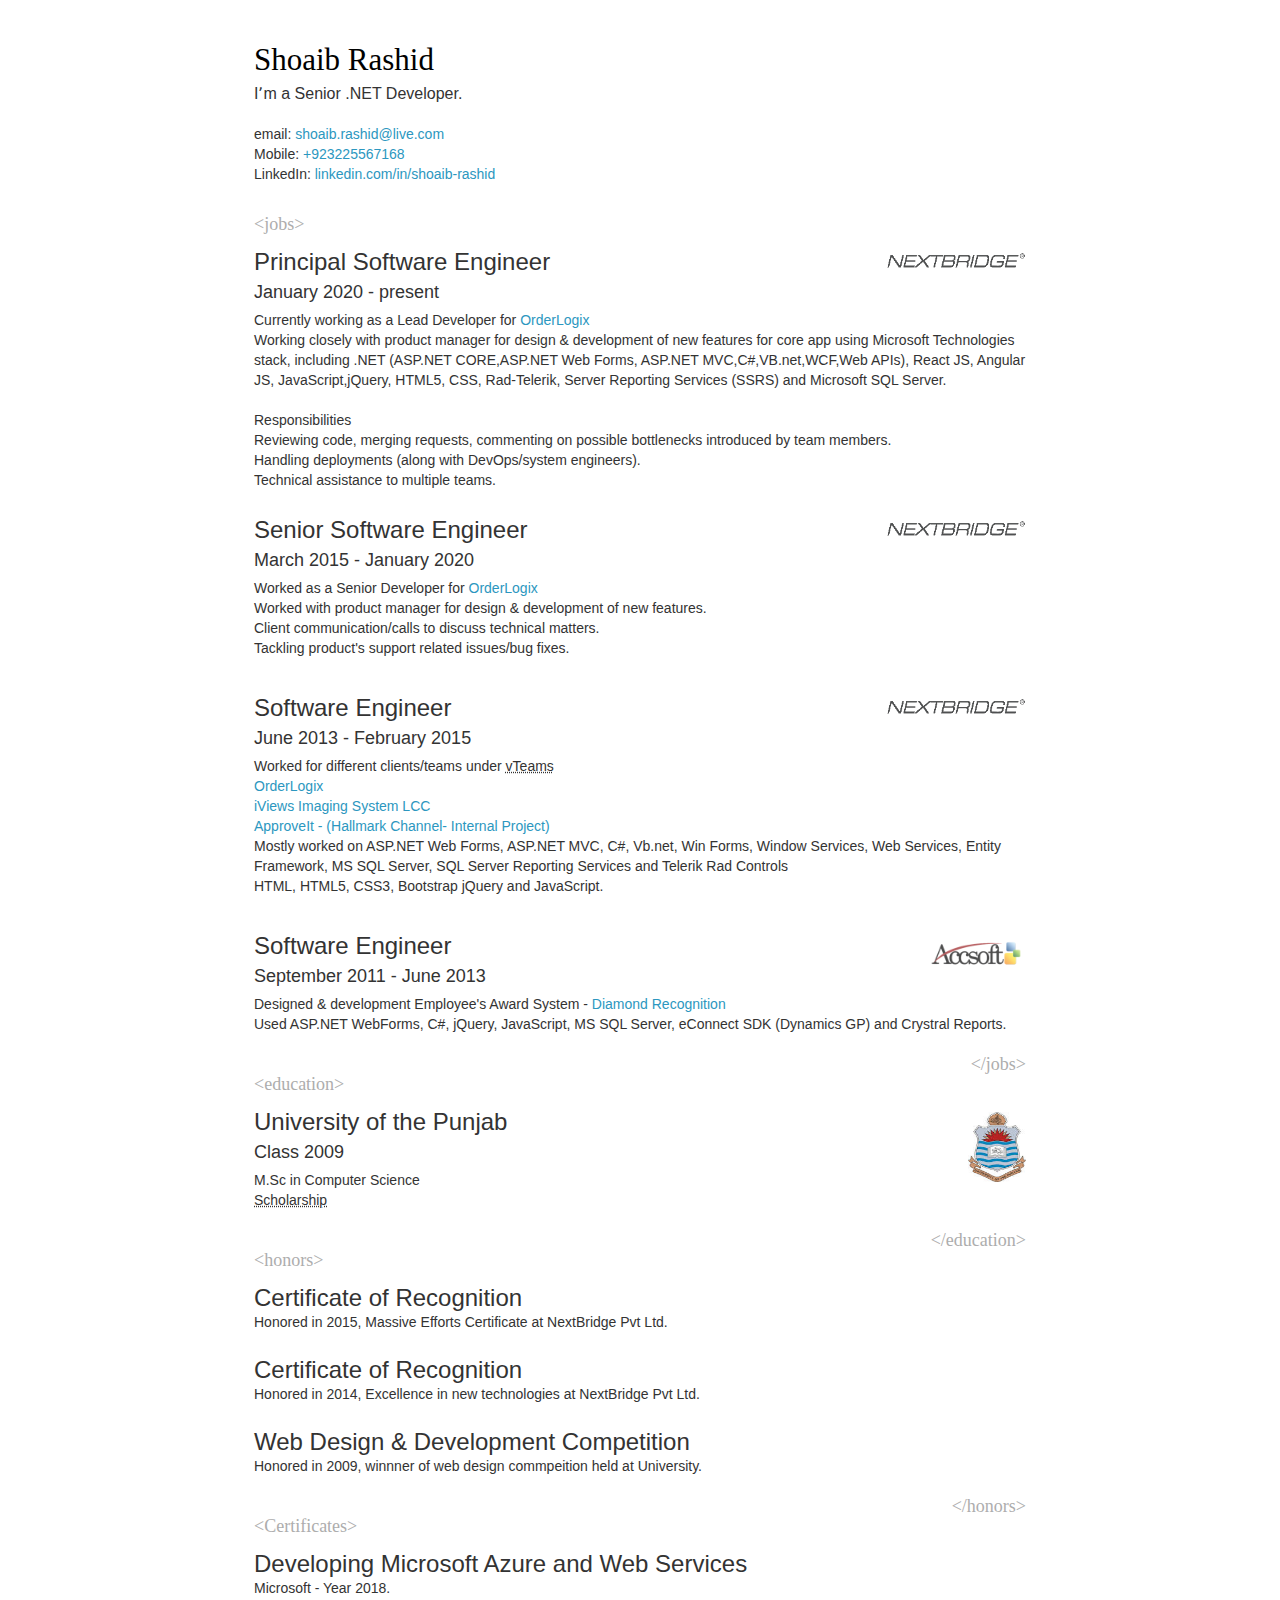
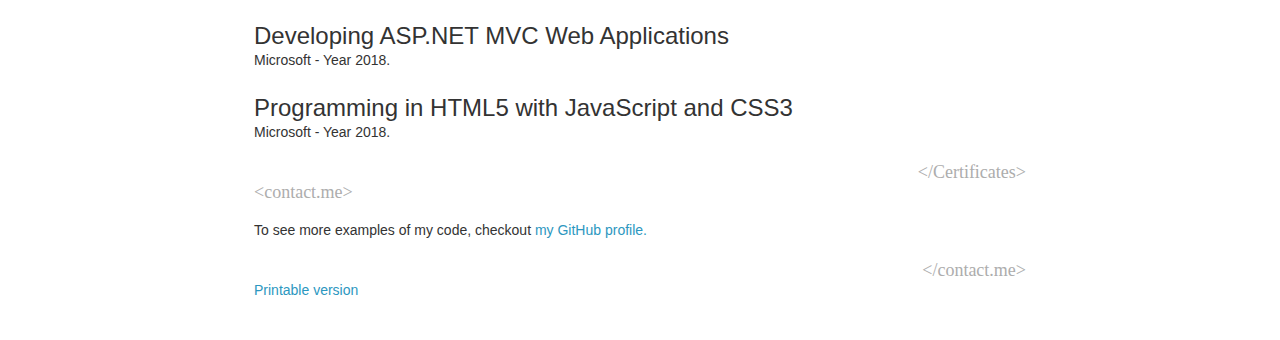
==== commit e92304eb: "Added new designation & contacted information." ====
--- a/index.html
+++ b/index.html
@@ -1,4 +1,4 @@
-
+﻿
 <!doctype HTML>
 <html>
 
@@ -44,55 +44,75 @@
                 I՚m a
                 <div class="rotating-titles">
                     <ul class="rotating">
-                        <li>developer.</li>
+                        <li>Senior .NET Developer.</li>
                         <li>programmer.</li>
                         <li>designer.</li>
                         <li>web dev.</li>
                         <li>software engineer.</li>
                     </ul>
                 </div>
+                <br /> <br />
+                <p>email: <a href="mailto:shoaib.rashid@live.com">shoaib.rashid@live.com</a></p>
+                <p>Mobile: <a href="tel:+923225567168">+923225567168</a></p>
+                <p>LinkedIn: <a href="https://www.linkedin.com/in/shoaib-rashid">linkedin.com/in/shoaib-rashid</a></p>
             </div>
+           
             <section>
                 <h1 class="section-start-tag">&lt;jobs&gt;</h1>
                 <div>
                     <img src="assets/images/nextbridgepvtlogo.png" class="msft-logo" />
-                    <h2 class="first">Senior Software Engineer</h2>
-                    <h3>March 2015 - present</h3>
+                    <h2 class="first">
+                        Principal Software Engineer
+                    </h2>
+                    <h3>January 2020 - present</h3>
                     <p>
-                        Currently working as a Senior Developer for <a href="https://www.orderlogix.com/" target="_blank" >OrderLogix</a><br/>
-                        Working closely with product manager for design & development of new features.<br/> 
-                        Client communication/calls to discuss technical matters.<br/>
-                        Tackling product's support related issues/bug fixes.<br/>
-
-                        <br />
-                        
-                        Other responsibilities include <br/>
-                        Providing estimates by coordinating assignment requirements with PM, DM, internal team.<br>
+                        Currently working as a Lead Developer for <a href="https://www.orderlogix.com/" target="_blank">OrderLogix</a><br />
+                        Working closely with product manager for design & development of new features for core app using
+                        Microsoft Technologies stack, including .NET (ASP.NET CORE,ASP.NET Web Forms, ASP.NET MVC,C#,VB.net,WCF,Web APIs), React JS, Angular JS, JavaScript,jQuery,
+                        HTML5, CSS, Rad-Telerik, Server Reporting Services (SSRS) and Microsoft SQL Server.
+                        <br /> <br />
+                        <b>Responsibilities</b><br />
                         Reviewing code, merging requests, commenting on possible bottlenecks introduced by team members.<br>
                         Handling deployments (along with DevOps/system engineers).<br>
                         Technical assistance to multiple teams.<br>
                     </p>
                 </div>
+                <br />
+                <div>
+                    <img src="assets/images/nextbridgepvtlogo.png" class="msft-logo" />
+                    <h2 class="first">Senior Software Engineer</h2>
+                    <h3>March 2015 - January 2020</h3>
+                    <p>
+                        Worked as a Senior Developer for <a href="https://www.orderlogix.com/" target="_blank">OrderLogix</a><br />
+                        Worked with product manager for design & development of new features.<br />
+                        Client communication/calls to discuss technical matters.<br />
+                        Tackling product's support related issues/bug fixes.<br />
+
+
+
+                    </p>
+                </div>
                 <div>
                     <img src="assets/images/nextbridgepvtlogo.png" class="msft-logo" />
                     <h2>
-                    Software Engineer</h2>
+                        Software Engineer
+                    </h2>
                     <h3>June 2013 - February 2015</h3>
                     <p>
-                        Worked for different clients/teams under <abbr title="Offshore Software Development services provided by NextBridge Pvt Ltd" >vTeams</abbr> <br />
-                        <a href="https://www.orderlogix.com/" target="_blank" >OrderLogix</a><br>
-                        <a href="https://www.iviewsimaging.net/" target="_blank" >iViews Imaging System LCC</a><br>
+                        Worked for different clients/teams under <abbr title="Offshore Software Development services provided by NextBridge Pvt Ltd">vTeams</abbr> <br />
+                        <a href="https://www.orderlogix.com/" target="_blank">OrderLogix</a><br>
+                        <a href="https://www.iviewsimaging.net/" target="_blank">iViews Imaging System LCC</a><br>
                         <a href="https://www.hallmarkchannel.com/">ApproveIt - (Hallmark Channel- Internal Project)</a><br>
-                        
-                        Mostly worked on ASP.NET Web Forms, ASP.NET MVC, C#, Vb.net, Win Forms, Window Services, Web Services, Entity Framework, MS SQL Server, SQL Server Reporting Services and Telerik Rad Controls <br/>
+
+                        Mostly worked on ASP.NET Web Forms, ASP.NET MVC, C#, Vb.net, Win Forms, Window Services, Web Services, Entity Framework, MS SQL Server, SQL Server Reporting Services and Telerik Rad Controls <br />
                         HTML, HTML5, CSS3, Bootstrap jQuery and JavaScript.
                     </p>
                 </div>
                 <div>
                     <img src="assets/images/AccsoftLogo.png" class="ancestry-logo" />
                     <h2>
-                Software Engineer
-            </h2>
+                        Software Engineer
+                    </h2>
                     <h3>September 2011 - June 2013</h3>
                     <p>
                         Designed & development Employee's Award System - <a href="http://www.diamondrecognition.ca">Diamond Recognition</a>
@@ -151,12 +171,12 @@
             </section>
             <section>
                 <h1 class="section-start-tag">&lt;contact.me&gt;</h1>
-                
-                
+
+
                 <div>
                     <span class="fa fa-github"></span> To see more examples of my code, checkout <a href="https://github.com/shoaibrashid">my GitHub profile.</a>
                 </div>
-                
+
                 <div class="section-end-tag">&lt;/contact.me&gt;</div>
             </section>
         </article>
